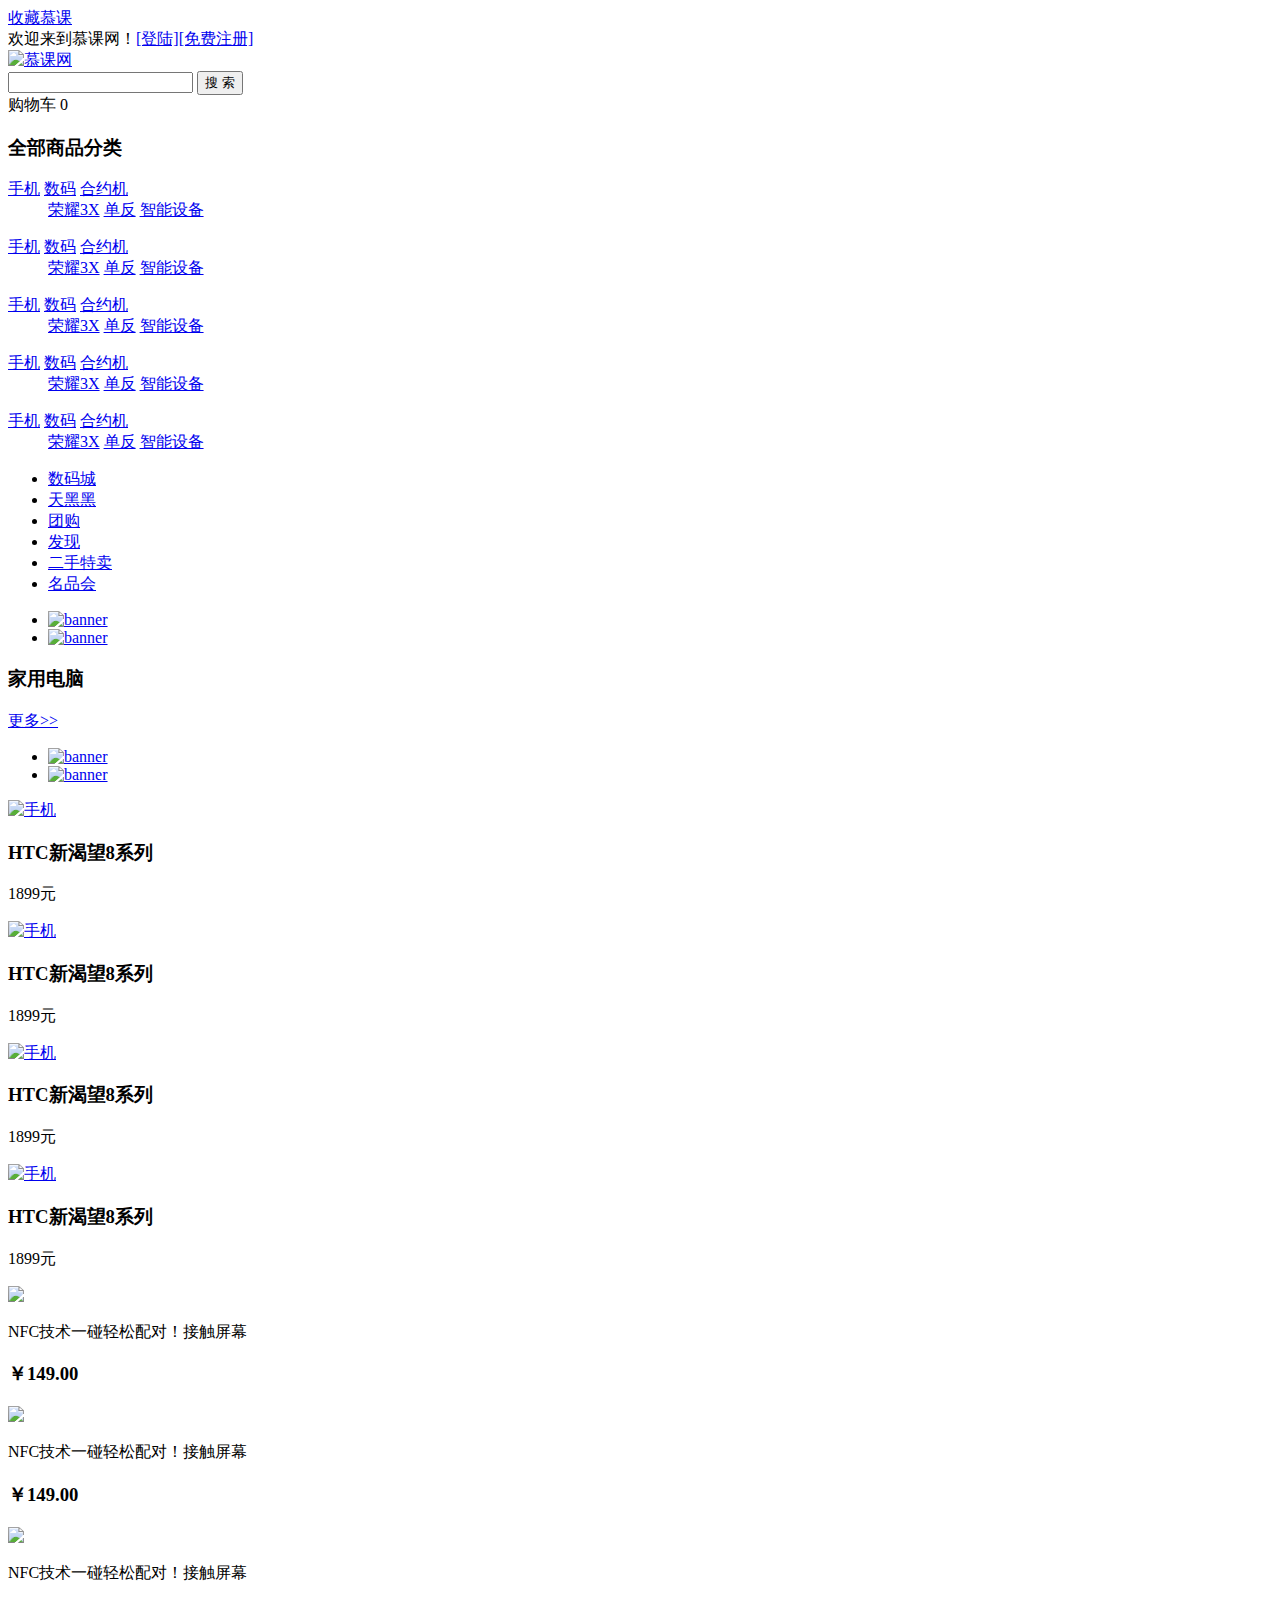
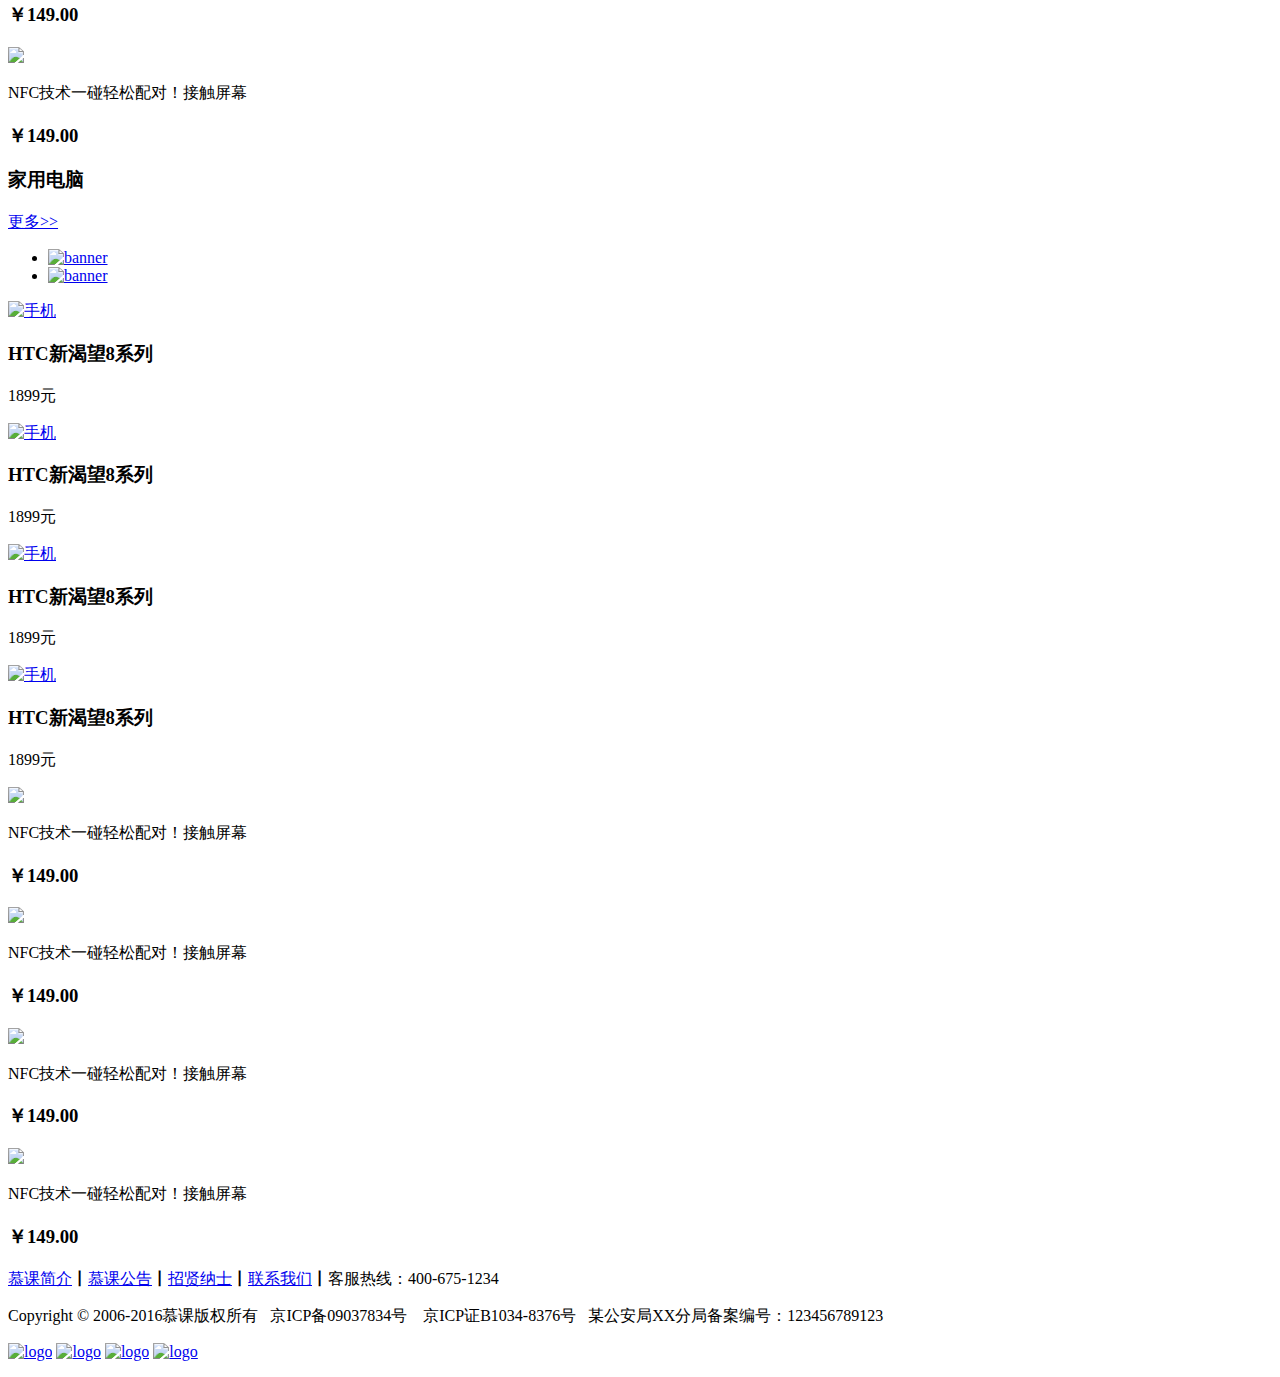
==== 1firstPage.html @ 362f98d9 "慕课网前端开发学习主页代码完工版" ====
<!doctype html>

<html>
<head>
<meta charset="utf-8">
<title>首页</title>
<link rel="stylesheet" type="text/css" href="/home/willyon/ds/style/reset.css" />
<link rel="stylesheet" type="text/css" href="/home/willyon/ds/style/main.css" />
</head>

<body>
<div class="headerBar">
  <div class="topBar">
    <div class="comWidth">
      <div class="leftArea">
        <a href="#" class="collection">收藏慕课</a>
        <!--<a href="#" class="collection">联系我们</a>-->
        <!--<a href="#" class="collection">设置首页</a>-->
      </div>
      <div class="rightArea">
        欢迎来到慕课网！<a href="#">[登陆]</a><a href="#">[免费注册]</a>
      </div>
    </div>
  </div>
  <div class="logoBar">
    <div class="comWidth">
      <div class="logo fl">
        <a href="#">
          <img src="/home/willyon/ds/images/logo1.png" alt="慕课网" />
        </a>
      </div>
      <div class="search_box fl">
        <input type="text" class="search_text fl" />
        <input type="button" value="搜 索" class="search_btn fr" />
      </div>
      <div class="shopCar fr">
        <span class="shopText fl">购物车</span>
        <span class="shopNum fl">0</span>
      </div>
    </div>
  </div>
  <div class="navBox">
    <div class="comWidth">
      <div class="shopClass fl">
        <h3>全部商品分类<i></i></h3>
        <div class="shopClass_show">
          <dl class="shopClass_item">
            <dt>
              <a href="#" class="b">手机</a>
              <a href="#" class="b">数码</a>
              <a href="#" class="b heborder">合约机</a>
            </dt>
            <dd>
              <a href="#">荣耀3X</a>
              <a href="#">单反</a>
              <a href="#">智能设备</a>
            </dd>
          </dl>
          <dl class="shopClass_item">
            <dt>
              <a href="#" class="b">手机</a>
              <a href="#" class="b">数码</a>
              <a href="#" class="b heborder">合约机</a>
            </dt>
            <dd>
              <a href="#">荣耀3X</a>
              <a href="#">单反</a>
              <a href="#">智能设备</a>
            </dd>
          </dl>
          <dl class="shopClass_item">
            <dt>
              <a href="#" class="b">手机</a>
              <a href="#" class="b">数码</a>
              <a href="#" class="b heborder">合约机</a>
            </dt>
            <dd>
              <a href="#">荣耀3X</a>
              <a href="#">单反</a>
              <a href="#">智能设备</a>
            </dd>
          </dl>
          <dl class="shopClass_item">
            <dt>
              <a href="#" class="b">手机</a>
              <a href="#" class="b">数码</a>
              <a href="#" class="b heborder">合约机</a>
            </dt>
            <dd>
              <a href="#">荣耀3X</a>
              <a href="#">单反</a>
              <a href="#">智能设备</a>
            </dd>
          </dl>
          <dl class="shopClass_item">
            <dt>
              <a href="#" class="b">手机</a>
              <a href="#" class="b">数码</a>
              <a href="#" class="b heborder">合约机</a>
            </dt>
            <dd>
              <a href="#">荣耀3X</a>
              <a href="#">单反</a>
              <a href="#">智能设备</a>
            </dd>
          </dl>
        </div>
      </div>
      <ul class="nav fl">
        <li><a href="#" class="active">数码城</a></li>
        <li><a href="#">天黑黑</a></li>
        <li><a href="#">团购</a></li>
        <li><a href="#">发现</a></li>
        <li><a href="#">二手特卖</a></li>
        <li><a href="#">名品会</a></li>
      </ul>
    </div>
  </div>
</div>
<div class="banner comWidth clearfix">
  <div class="banner_bar banner_big">
    <ul class="imgBox">
      <li><a href="#"><img src="/home/willyon/ds/images/maintu.png" alt="banner"></a></li>
      <li><a href="#"><img src="/home/willyon/ds/images/maintu.png" alt="banner"></a></li>
    </ul>
    <div class="imgNum">
      <a href="#" class="active"></a>
      <a href="#"></a>
      <a href="#"></a>
      <a href="#"></a>
    </div>
  </div>
</div>
<div class="shopTit comWidth">
  <span class="icon"></span><h3>家用电脑</h3>
  <a href="#" class="more">更多&gt;&gt;</a>
</div>
<div class="shopList comWidth clearfix">
 <div class="leftArea">
  <div class="banner_bar banner_sm">
    <ul class="imgBox">
      <li><a href="#"><img src="/home/willyon/ds/images/beauty2.png" alt="banner"></a></li>
      <li><a href="#"><img src="/home/willyon/ds/images/eat.png" alt="banner"></a></li>
    </ul>
    <div class="imgNum">
      <a href="#" class="active"></a>
      <a href="#"></a>
      <a href="#"></a>
      <a href="#"></a>
    </div>
  </div>

 </div>
 <div class="rightArea">
   <div class="shopList_top clearfix">
    <div class="shop_item">
      <div class="shop_img">
        <a href="#"><img src="/home/willyon/ds/images/phone3.png" alt="手机"/></a>
      </div>
      <h3>HTC新渴望8系列</h3>
      <p>1899元</p>
    </div>
    <div class="shop_item">
      <div class="shop_img">
        <a href="#"><img src="/home/willyon/ds/images/phone3.png" alt="手机"/></a>
      </div>
      <h3>HTC新渴望8系列</h3>
      <p>1899元</p>
    </div>
    <div class="shop_item">
      <div class="shop_img">
        <a href="#"><img src="/home/willyon/ds/images/phone3.png" alt="手机"/></a>
      </div>
      <h3>HTC新渴望8系列</h3>
      <p>1899元</p>
    </div>
    <div class="shop_item">
      <div class="shop_img">
        <a href="#"><img src="/home/willyon/ds/images/phone3.png" alt="手机"/></a>
      </div>
      <h3>HTC新渴望8系列</h3>
      <p>1899元</p>
    </div>
   </div>
   <div class="shopList_sm clearfix">
    <div class="shopItem_sm">
      <div class="shopItem_smImg">
        <a href="#"><img src="/home/willyon/ds/images/phone3.png" /></a>
      </div>
      <div class="shopItem_text">
        <p>NFC技术一碰轻松配对！接触屏幕</p>
        <h3>￥149.00</h3>
      </div>
    </div>
    <div class="shopItem_sm">
      <div class="shopItem_smImg">
        <a href="#"><img src="/home/willyon/ds/images/phone3.png" /></a>
      </div>
      <div class="shopItem_text">
        <p>NFC技术一碰轻松配对！接触屏幕</p>
        <h3>￥149.00</h3>
      </div>
    </div>
    <div class="shopItem_sm">
      <div class="shopItem_smImg">
        <a href="#"><img src="/home/willyon/ds/images/phone3.png" /></a>
      </div>
      <div class="shopItem_text">
        <p>NFC技术一碰轻松配对！接触屏幕</p>
        <h3>￥149.00</h3>
      </div>
    </div>
    <div class="shopItem_sm">
      <div class="shopItem_smImg">
        <a href="#"><img src="/home/willyon/ds/images/phone3.png" /></a>
      </div>
      <div class="shopItem_text">
        <p>NFC技术一碰轻松配对！接触屏幕</p>
        <h3>￥149.00</h3>
      </div>
    </div>
   </div>
 </div>
</div>
<div class="shopTit comWidth">
  <span class="icon"></span><h3>家用电脑</h3>
  <a href="#" class="more">更多&gt;&gt;</a>
</div>
<div class="shopList comWidth clearfix">
 <div class="leftArea">
  <div class="banner_bar banner_sm">
    <ul class="imgBox">
      <li><a href="#"><img src="/home/willyon/ds/images/eat.png" alt="banner"></a></li>
      <li><a href="#"><img src="/home/willyon/ds/images/beauty2.png" alt="banner"></a></li>
    </ul>
    <div class="imgNum">
      <a href="#" class="active"></a>
      <a href="#"></a>
      <a href="#"></a>
      <a href="#"></a>
    </div>
  </div>

 </div>
 <div class="rightArea">
   <div class="shopList_top clearfix">
    <div class="shop_item">
      <div class="shop_img">
        <a href="#"><img src="/home/willyon/ds/images/phone3.png" alt="手机"/></a>
      </div>
      <h3>HTC新渴望8系列</h3>
      <p>1899元</p>
    </div>
    <div class="shop_item">
      <div class="shop_img">
        <a href="#"><img src="/home/willyon/ds/images/phone3.png" alt="手机"/></a>
      </div>
      <h3>HTC新渴望8系列</h3>
      <p>1899元</p>
    </div>
    <div class="shop_item">
      <div class="shop_img">
        <a href="#"><img src="/home/willyon/ds/images/phone3.png" alt="手机"/></a>
      </div>
      <h3>HTC新渴望8系列</h3>
      <p>1899元</p>
    </div>
    <div class="shop_item">
      <div class="shop_img">
        <a href="#"><img src="/home/willyon/ds/images/phone3.png" alt="手机"/></a>
      </div>
      <h3>HTC新渴望8系列</h3>
      <p>1899元</p>
    </div>
   </div>
   <div class="shopList_sm clearfix">
    <div class="shopItem_sm">
      <div class="shopItem_smImg">
        <a href="#"><img src="/home/willyon/ds/images/phone3.png" /></a>
      </div>
      <div class="shopItem_text">
        <p>NFC技术一碰轻松配对！接触屏幕</p>
        <h3>￥149.00</h3>
      </div>
    </div>
    <div class="shopItem_sm">
      <div class="shopItem_smImg">
        <a href="#"><img src="/home/willyon/ds/images/phone3.png" /></a>
      </div>
      <div class="shopItem_text">
        <p>NFC技术一碰轻松配对！接触屏幕</p>
        <h3>￥149.00</h3>
      </div>
    </div>
    <div class="shopItem_sm">
      <div class="shopItem_smImg">
        <a href="#"><img src="/home/willyon/ds/images/phone3.png" /></a>
      </div>
      <div class="shopItem_text">
        <p>NFC技术一碰轻松配对！接触屏幕</p>
        <h3>￥149.00</h3>
      </div>
    </div>
    <div class="shopItem_sm">
      <div class="shopItem_smImg">
        <a href="#"><img src="/home/willyon/ds/images/phone3.png" /></a>
      </div>
      <div class="shopItem_text">
        <p>NFC技术一碰轻松配对！接触屏幕</p>
        <h3>￥149.00</h3>
      </div>
    </div>
   </div>
 </div>
</div>
<div class="footer">
  <p><a href="#">慕课简介</a><strong>丨</strong><a href="#">慕课公告</a><strong>丨</strong><a href="#">招贤纳士</a><strong>丨</strong><a href="#">联系我们</a><strong>丨</strong>客服热线：400-675-1234</p>
  <p>Copyright &#169 2006-2016慕课版权所有&nbsp;&nbsp;&nbsp;京ICP备09037834号&nbsp;&nbsp;&nbsp; 京ICP证B1034-8376号&nbsp;&nbsp;&nbsp;某公安局XX分局备案编号：123456789123</p>
  <p class="web">
    <a href="#"><img src="/home/willyon/ds/images/footerLogo1.png" alt="logo"/></a>
    <a href="#"><img src="/home/willyon/ds/images/footerLogo1.png" alt="logo"/></a>
    <a href="#"><img src="/home/willyon/ds/images/footerLogo1.png" alt="logo"/></a>
    <a href="#"><img src="/home/willyon/ds/images/footerLogo1.png" alt="logo"/></a>
  </p>
</div>
</body>
</html>
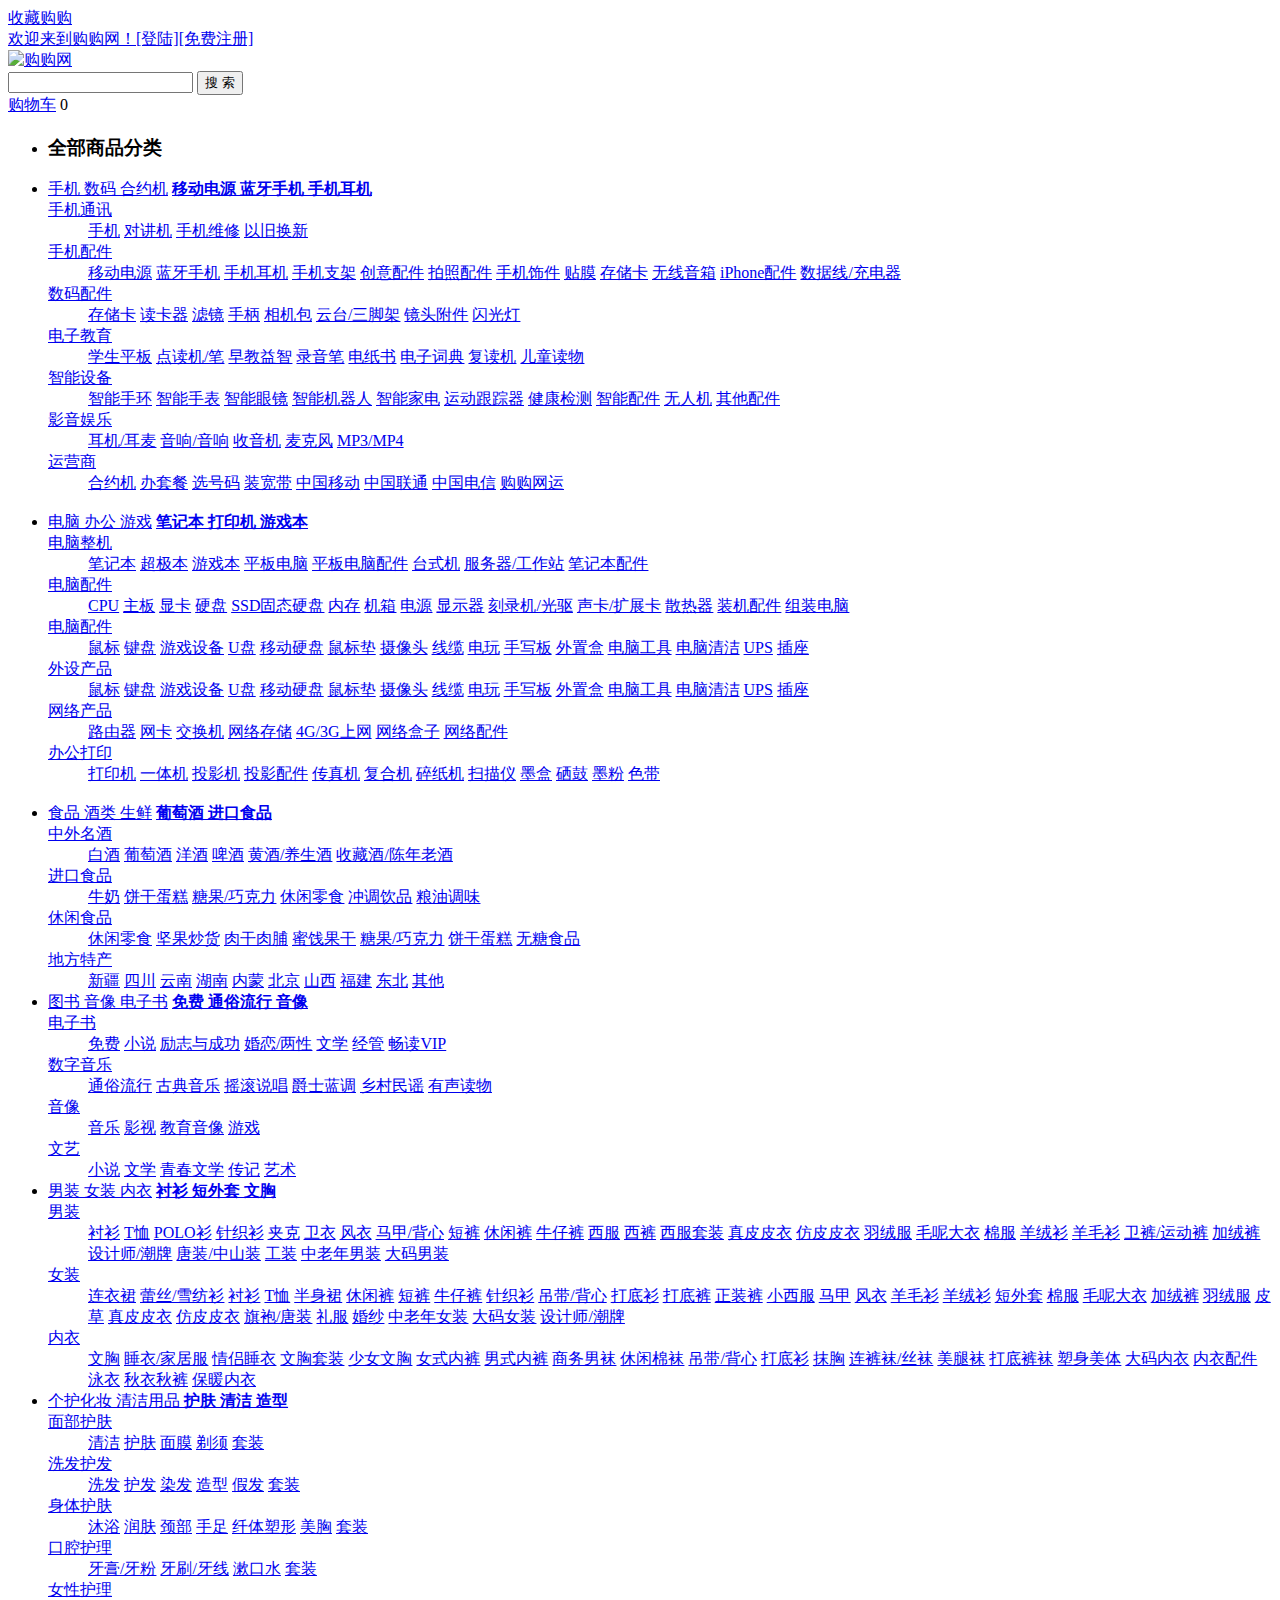
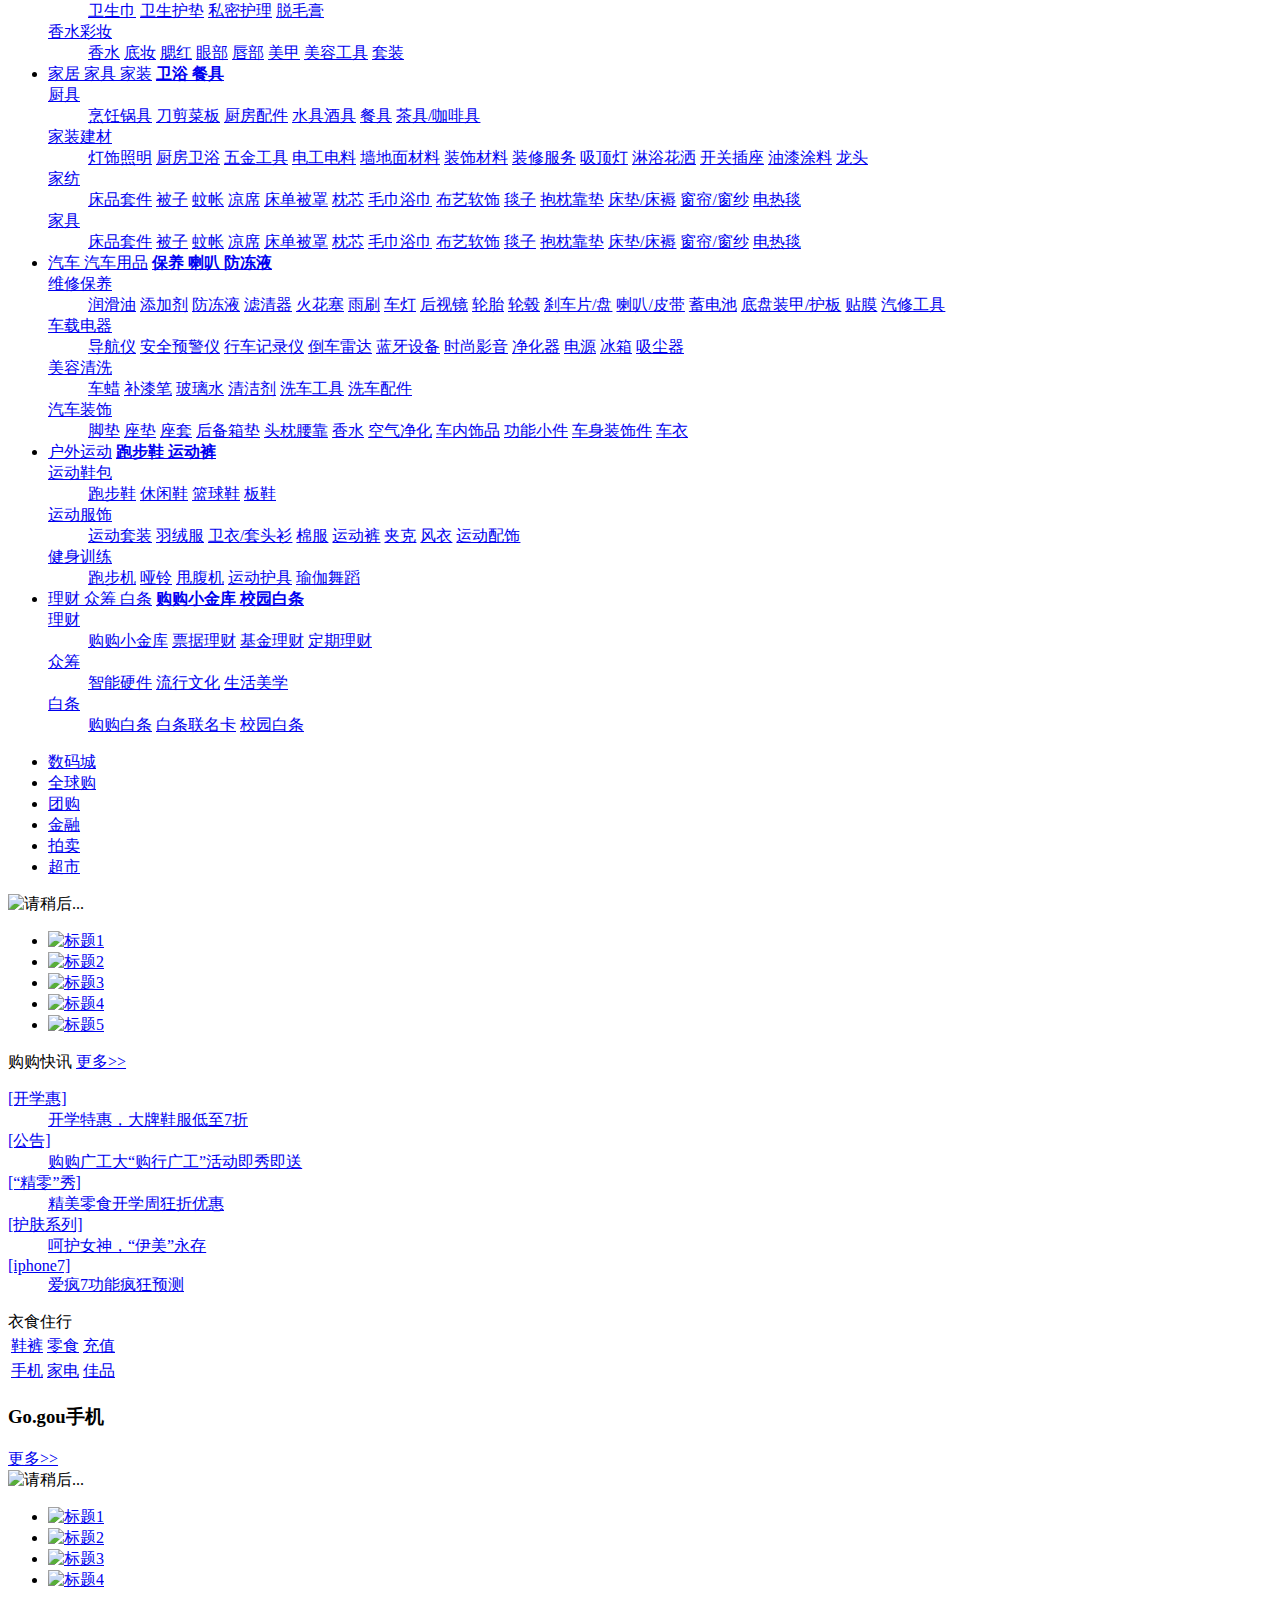
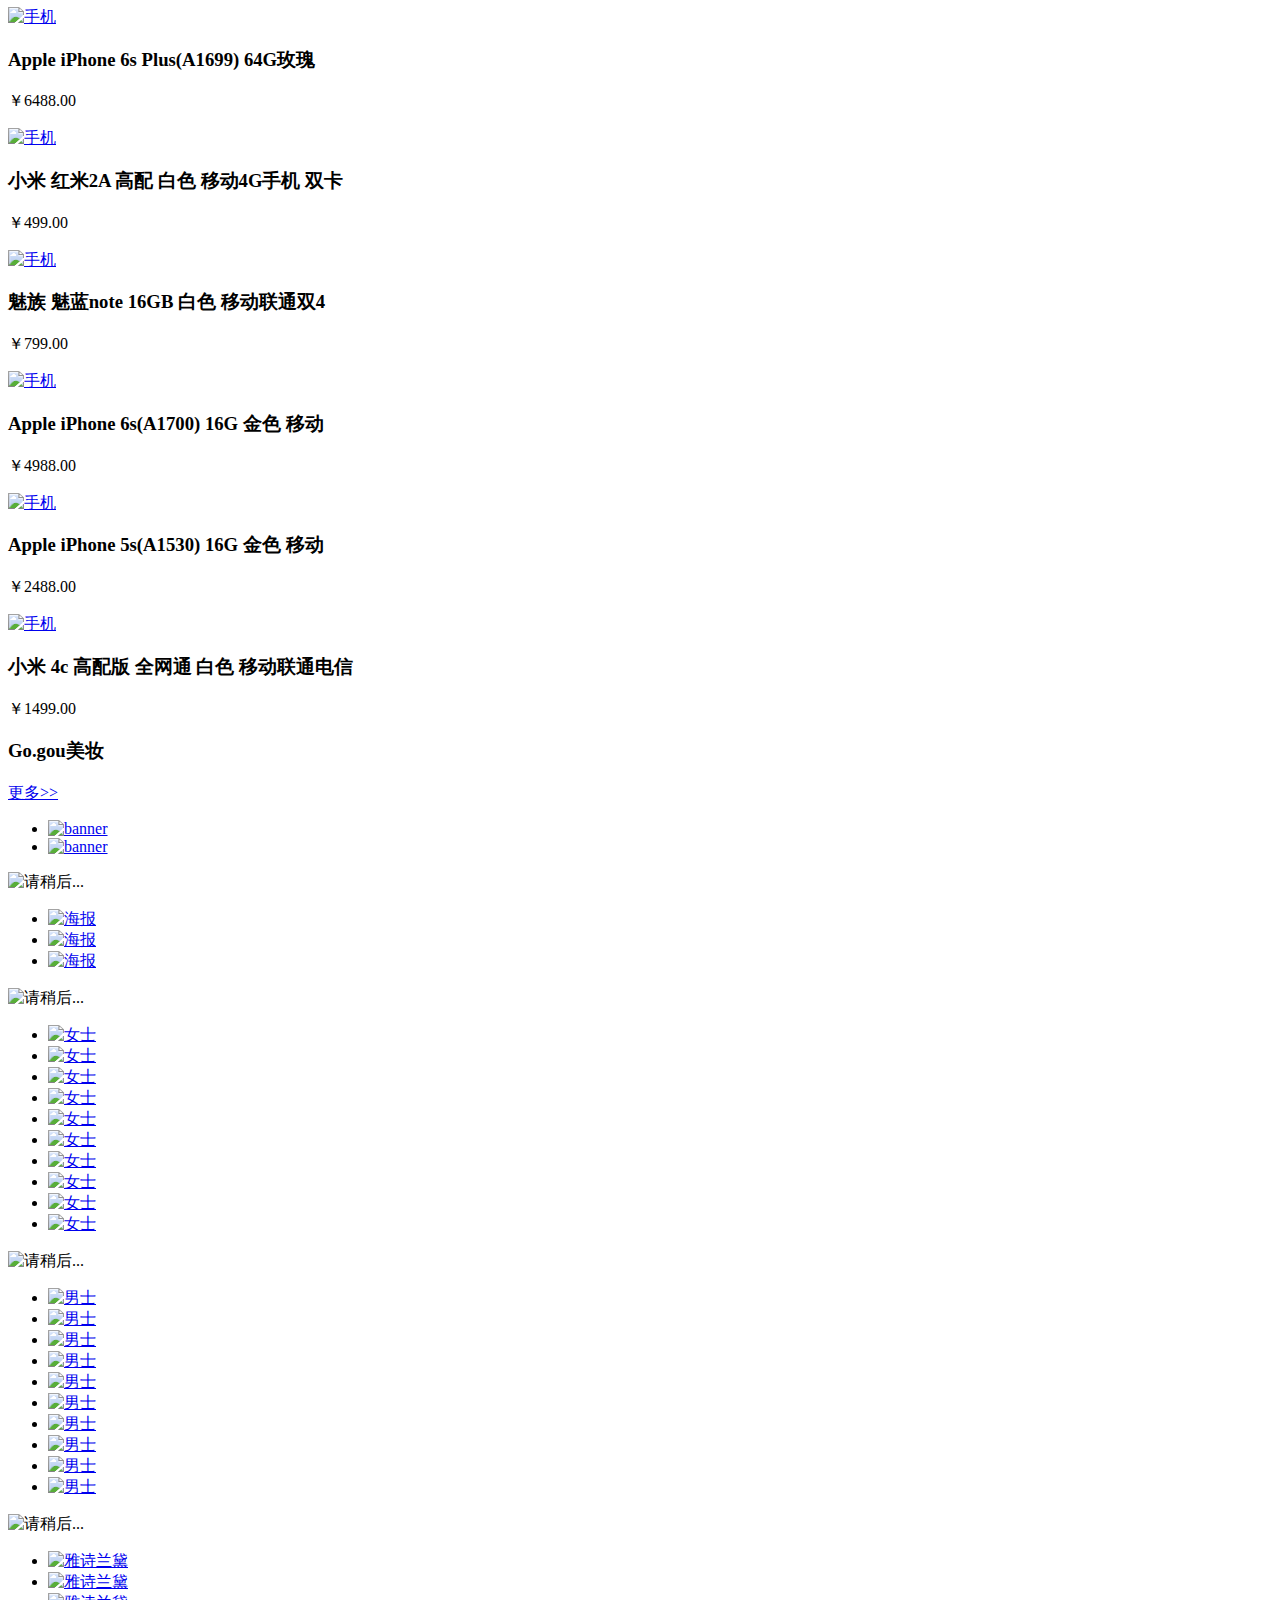
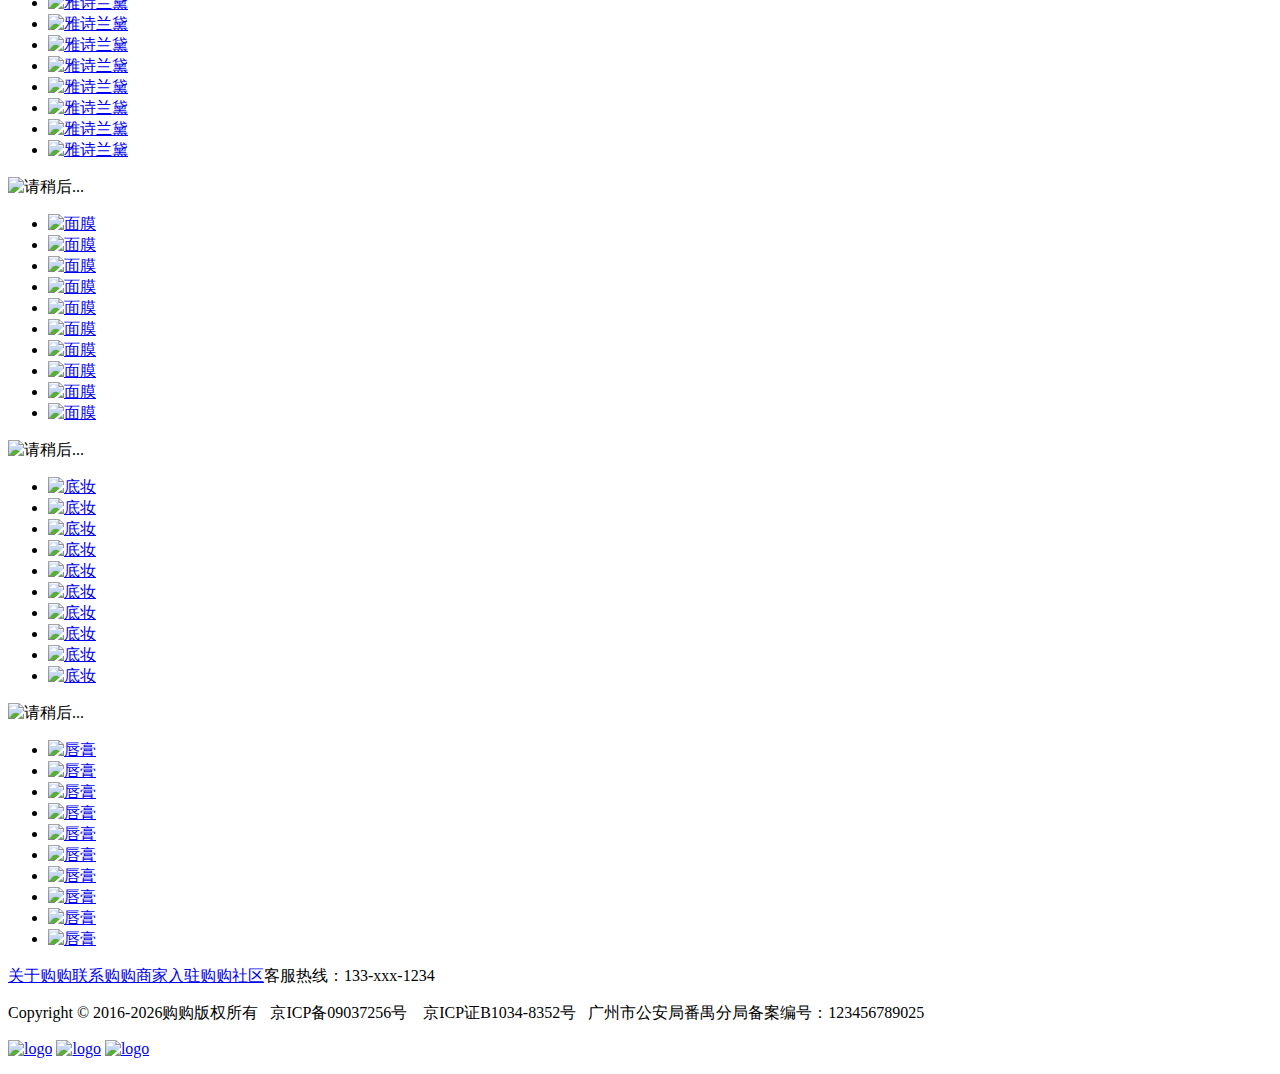
==== commit e8c7753c: "2016/02/22版" ====
--- a/1firstPage.html
+++ b/1firstPage.html
@@ -1,328 +1,954 @@
 <!doctype html>
-
 <html>
 <head>
+<!--[if IE 6]>
+<script type="text/javascript" src="/home/willyon/ds/js/DD_belatedPNG_0.0.8a-min.js"></script>
+<script type="text/javascript" src="/home/willyon/ds/js/ie6Fixpng.js"></script>
+<![endif]-->
+<base target="_blank" />
 <meta charset="utf-8">
 <title>首页</title>
 <link rel="stylesheet" type="text/css" href="/home/willyon/ds/style/reset.css" />
 <link rel="stylesheet" type="text/css" href="/home/willyon/ds/style/main.css" />
+<script src="/home/willyon/ds/js/function.js"></script>
+<script src="/home/willyon/ds/js/myFocusJs/myfocus-2.0.1.min.js"></script>
+<script >
+myFocus.set({
+ id:"picBox",
+ pattern:"mF_quwan",
+ time:2,
+ trigger:"mouseover",
+ txtHeight:"default"
+});
+myFocus.set({
+ id:"phoneBox",
+ pattern:"mF_slide3D",
+ time:2,
+ trigger:"mouseover",
+ txtHeight:"default"
+});
+myFocus.set({
+ id:"makeupBox1",
+ pattern:"mF_shutters",
+});
+myFocus.set({
+ id:"makeupBox2",
+ pattern:"mF_shutters",
+});
+myFocus.set({
+ id:"makeupBox3",
+ pattern:"mF_shutters",
+});
+myFocus.set({
+ id:"makeupBox4",
+ pattern:"mF_shutters",
+});
+myFocus.set({
+ id:"makeupBox5",
+ pattern:"mF_shutters",
+});
+myFocus.set({
+ id:"makeupBox6",
+ pattern:"mF_shutters",
+});
+myFocus.set({
+ id:"beautyBox",
+ pattern:"mF_taobao2010",
+ time:3,
+ trigger:"mouseover",
+ txtHeight:"default",
+ direction:"top",<!--运动方向 是mF_taobao2010私有属性-->
+ easing:"easeOut" <!--运动形式为快出慢入 是mF_taobao2010私有属性-->
+});
+</script>
 </head>
-
 <body>
 <div class="headerBar">
   <div class="topBar">
     <div class="comWidth">
-      <div class="leftArea">
-        <a href="#" class="collection">收藏慕课</a>
+      <div class="fl topBar_fontsize">
+        <a href="javascript:void(0);" onclick="AddFavorite('http://www.baidu.com','购购网')" class="collection">收藏购购</a>
+        <!--<a href="#" class="headPage">设置首页</a>-->
         <!--<a href="#" class="collection">联系我们</a>-->
-        <!--<a href="#" class="collection">设置首页</a>-->
-      </div>
-      <div class="rightArea">
-        欢迎来到慕课网！<a href="#">[登陆]</a><a href="#">[免费注册]</a>
+      </div>
+      <div class="fr topBar_fontsize">
+        <a href="/home/willyon/ds/1firstPage.html" class="refresh">欢迎来到购购网！</a><a href="/home/willyon/ds/6loginPage.html">[登陆]</a><a href="/home/willyon/ds/7regPage.html">[免费注册]</a>
       </div>
     </div>
   </div>
   <div class="logoBar">
     <div class="comWidth">
       <div class="logo fl">
-        <a href="#">
-          <img src="/home/willyon/ds/images/logo1.png" alt="慕课网" />
+        <a href="/home/willyon/ds/1firstPage.html">
+          <img src="/home/willyon/ds/images/gogoulogo.png" alt="购购网" />
         </a>
       </div>
       <div class="search_box fl">
         <input type="text" class="search_text fl" />
-        <input type="button" value="搜 索" class="search_btn fr" />
+        <input type="submit" value="搜 索" class="search_btn fr" />
       </div>
       <div class="shopCar fr">
-        <span class="shopText fl">购物车</span>
+        <span class="shopText fl"><a href="/home/willyon/ds/5shopCarPage.html" class="shopText_hover">购物车</a></span>
         <span class="shopNum fl">0</span>
       </div>
     </div>
   </div>
   <div class="navBox">
     <div class="comWidth">
-      <div class="shopClass fl">
-        <h3>全部商品分类<i></i></h3>
+      <ul class="shopClass fl">
+        <li class="shopClasshead"><h3>全部商品分类</h3></li>
         <div class="shopClass_show">
-          <dl class="shopClass_item">
-            <dt>
-              <a href="#" class="b">手机</a>
-              <a href="#" class="b">数码</a>
-              <a href="#" class="b heborder">合约机</a>
-            </dt>
-            <dd>
-              <a href="#">荣耀3X</a>
-              <a href="#">单反</a>
-              <a href="#">智能设备</a>
-            </dd>
-          </dl>
-          <dl class="shopClass_item">
-            <dt>
-              <a href="#" class="b">手机</a>
-              <a href="#" class="b">数码</a>
-              <a href="#" class="b heborder">合约机</a>
-            </dt>
-            <dd>
-              <a href="#">荣耀3X</a>
-              <a href="#">单反</a>
-              <a href="#">智能设备</a>
-            </dd>
-          </dl>
-          <dl class="shopClass_item">
-            <dt>
-              <a href="#" class="b">手机</a>
-              <a href="#" class="b">数码</a>
-              <a href="#" class="b heborder">合约机</a>
-            </dt>
-            <dd>
-              <a href="#">荣耀3X</a>
-              <a href="#">单反</a>
-              <a href="#">智能设备</a>
-            </dd>
-          </dl>
-          <dl class="shopClass_item">
-            <dt>
-              <a href="#" class="b">手机</a>
-              <a href="#" class="b">数码</a>
-              <a href="#" class="b heborder">合约机</a>
-            </dt>
-            <dd>
-              <a href="#">荣耀3X</a>
-              <a href="#">单反</a>
-              <a href="#">智能设备</a>
-            </dd>
-          </dl>
-          <dl class="shopClass_item">
-            <dt>
-              <a href="#" class="b">手机</a>
-              <a href="#" class="b">数码</a>
-              <a href="#" class="b heborder">合约机</a>
-            </dt>
-            <dd>
-              <a href="#">荣耀3X</a>
-              <a href="#">单反</a>
-              <a href="#">智能设备</a>
-            </dd>
-          </dl>
-        </div>
-      </div>
-      <ul class="nav fl">
-        <li><a href="#" class="active">数码城</a></li>
-        <li><a href="#">天黑黑</a></li>
-        <li><a href="#">团购</a></li>
-        <li><a href="#">发现</a></li>
-        <li><a href="#">二手特卖</a></li>
-        <li><a href="#">名品会</a></li>
+          <li class="shopClass_item linav">
+          <a href="#" class="ah">手机 数码 合约机</a><span class=""></span>
+          <b class=""><a href="#" class="">移动电源 蓝牙手机 手机耳机</a></b>
+          <div class="subnav">
+            <div class="fl">
+              <dl class="clearfix">
+                <dt class="subdt fl">
+                <a href="#" class="">手机通讯</a>
+                </dt>
+                <dd class="subdd fl">
+                <a href="#" class="">手机</a>
+                <a href="#" class="">对讲机</a>
+                <a href="#" class="">手机维修</a>
+                <a href="#" class="">以旧换新</a>
+                </dd>
+              </dl>
+              <dl class="clearfix">
+                <dt class="subdt fl">
+                <a href="#" class="">手机配件</a>
+                </dt>
+                <dd class="subdd fl">
+                <a href="#" class="">移动电源</a>
+                <a href="#" class="">蓝牙手机</a>
+                <a href="#" class="">手机耳机</a>
+                <a href="#" class="">手机支架</a>
+                <a href="#" class="">创意配件</a>
+                <a href="#" class="">拍照配件</a>
+                <a href="#" class="">手机饰件</a>
+                <a href="#" class="">贴膜</a>
+                <a href="#" class="">存储卡</a>
+                <a href="#" class="">无线音箱</a>
+                <a href="#" class="">iPhone配件</a>
+                <a href="#" class="">数据线/充电器</a>
+                </dd>
+              </dl>
+              <dl class="clearfix">
+                <dt class="subdt fl">
+                <a href="#" class="">数码配件</a>
+                </dt>
+                <dd class="subdd fl">
+                <a href="#" class="">存储卡</a>
+                <a href="#" class="">读卡器</a>
+                <a href="#" class="">滤镜</a>
+                <a href="#" class="">手柄</a>
+                <a href="#" class="">相机包</a>
+                <a href="#" class="">云台/三脚架</a>
+                <a href="#" class="">镜头附件</a>
+                <a href="#" class="">闪光灯</a>
+                </dd>
+              </dl>
+              <dl class="clearfix">
+                <dt class="subdt fl">
+                <a href="#" class="">电子教育</a>
+                </dt>
+                <dd class="subdd fl">
+                <a href="#" class="">学生平板</a>
+                <a href="#" class="">点读机/笔</a>
+                <a href="#" class="">早教益智</a>
+                <a href="#" class="">录音笔</a>
+                <a href="#" class="">电纸书</a>
+                <a href="#" class="">电子词典</a>
+                <a href="#" class="">复读机</a>
+                <a href="#" class="">儿童读物</a>
+                </dd>
+              </dl>
+              <dl class="clearfix">
+                <dt class="subdt fl">
+                <a href="#" class="">智能设备</a>
+                </dt>
+                <dd class="subdd fl">
+                <a href="#" class="">智能手环</a>
+                <a href="#" class="">智能手表</a>
+                <a href="#" class="">智能眼镜</a>
+                <a href="#" class="">智能机器人</a>
+                <a href="#" class="">智能家电</a>
+                <a href="#" class="">运动跟踪器</a>
+                <a href="#" class="">健康检测</a>
+                <a href="#" class="">智能配件</a>
+                <a href="#" class="">无人机</a>
+                <a href="#" class="">其他配件</a>
+                </dd>
+              </dl>
+              <dl class="clearfix">
+                <dt class="subdt fl">
+                <a href="#" class="">影音娱乐</a>
+                </dt>
+                <dd class="subdd fl">
+                <a href="#" class="">耳机/耳麦</a>
+                <a href="#" class="">音响/音响</a>
+                <a href="#" class="">收音机</a>
+                <a href="#" class="">麦克风</a>
+                <a href="#" class="">MP3/MP4</a>
+                </dd>
+              </dl>
+              <dl class="clearfix">
+                <dt class="subdt fl">
+                <a href="#" class="">运营商</a>
+                </dt>
+                <dd class="subdd fl">
+                <a href="#" class="">合约机</a>
+                <a href="#" class="">办套餐</a>
+                <a href="#" class="">选号码</a>
+                <a href="#" class="">装宽带</a>
+                <a href="#" class="">中国移动</a>
+                <a href="#" class="">中国联通</a>
+                <a href="#" class="">中国电信</a>
+                <a href="#" class="">购购网运</a>
+                </dd>
+              </dl>
+            </div>
+            <div class="fr">
+              <a href="#" class=""><img src="/home/willyon/ds/images/guang.png" alt=""/></a>
+              <img src="/home/willyon/ds/images/transparent/mmm.png" class="rightPic" alt=""/>
+            </div>
+          </div>
+          </li>
+          <li class="shopClass_item linav">
+          <a href="#" class="ah">电脑 办公 游戏</a><span class=""></span>
+          <b class=""><a href="#" class="">笔记本 打印机 游戏本</a></b>
+          <div class="subnav">
+            <div class="fl">
+              <dl class="clearfix">
+                <dt class="subdt fl">
+                <a href="#">电脑整机</a>
+                </dt>
+                <dd class="subdd fl">
+                <a href="#">笔记本</a> <a href="#">超极本</a> <a href="#">游戏本</a> <a href="#">平板电脑</a>
+                <a href="#">平板电脑配件</a> <a href="#">台式机</a> <a href="#">服务器/工作站</a> <a href="#">笔记本配件</a>
+                </dd>
+              </dl>
+              <dl class="clearfix">
+                <dt class="subdt fl">
+                <a href="#">电脑配件</a>
+                </dt>
+                <dd class="subdd fl">
+                <a href="#">CPU</a> <a href="#">主板</a> <a href="#">显卡</a> <a href="#">硬盘</a> <a href="#">
+                  SSD固态硬盘</a> <a href="#">内存</a> <a href="#">机箱</a> <a href="#">电源</a> <a href="#">显示器</a>
+                <a href="#">刻录机/光驱</a> <a href="#">声卡/扩展卡</a> <a href="#">散热器</a> <a href="#">装机配件</a>
+                <a href="#">组装电脑</a>
+                </dd>
+              </dl>
+              <dl class="clearfix">
+                <dt class="subdt fl">
+                <a href="#">电脑配件</a>         
+                </dt>
+                <dd class="subdd fl">
+                <a href="#">鼠标</a> <a href="#">键盘</a> <a href="#">游戏设备</a> <a href="#">U盘</a> <a
+                  href="#">移动硬盘</a> <a href="#">鼠标垫</a> <a href="#">摄像头</a> <a href="#">线缆</a>
+                <a href="#">电玩</a> <a href="#">手写板</a> <a href="#">外置盒</a> <a href="#">电脑工具</a>
+                <a href="#">电脑清洁</a> <a href="#">UPS</a> <a href="#">插座</a>
+                </dd>
+              </dl>
+              <dl class="clearfix">
+                <dt class="subdt fl">
+                <a href="#">外设产品</a>             
+                </dt>
+                <dd class="subdd fl">
+                <a href="#">鼠标</a> <a href="#">键盘</a> <a href="#">游戏设备</a> <a href="#">U盘</a> <a
+                  href="#">移动硬盘</a> <a href="#">鼠标垫</a> <a href="#">摄像头</a> <a href="#">线缆</a>
+                <a href="#">电玩</a> <a href="#">手写板</a> <a href="#">外置盒</a> <a href="#">电脑工具</a>
+                <a href="#">电脑清洁</a> <a href="#">UPS</a> <a href="#">插座</a>
+                </dd>
+              </dl>
+              <dl class="clearfix">
+                <dt class="subdt fl">
+                <a href="#">网络产品</a>
+                </dt>
+                <dd class="subdd fl">
+                <a href="#">路由器</a> <a href="#">网卡</a> <a href="#">交换机</a> <a href="#">网络存储</a>
+                <a href="#">4G/3G上网</a> <a href="#">网络盒子</a> <a href="#">网络配件</a>
+                </dd>
+              </dl>
+              <dl class="clearfix">
+                <dt class="subdt fl">
+                <a href="#">办公打印</a>
+                </dt>
+                <dd class="subdd fl">
+                <a href="#">打印机</a> <a href="#">一体机</a> <a href="#">投影机</a> <a href="#">投影配件</a>
+                <a href="#">传真机</a> <a href="#">复合机</a> <a href="#">碎纸机</a> <a href="#">扫描仪</a>
+                <a href="#">墨盒</a> <a href="#">硒鼓</a> <a href="#">墨粉</a> <a href="#">色带</a>
+                </dd>
+              </dl>
+            </div>
+            <div class="fr">
+              <a href="#" class=""><img src="/home/willyon/ds/images/guang.png" alt=""/></a>
+              <img src="/home/willyon/ds/images/transparent/ddm.png" class="rightPic" alt=""/>
+            </div>
+          </div>
+          </li>
+          <li class="shopClass_item linav">
+          <a href="#" class="ah">食品 酒类 生鲜</a>
+          <span class=""></span><b class=""><a href="#" class="">葡萄酒 进口食品</a></b>
+          <div class="subnav">
+            <div class="fl">
+              <dl class="clearfix">
+                <dt class="subdt fl">
+                <a href="#">中外名酒</a>
+                </dt>
+                <dd class="subdd fl">
+                <a href="#">白酒</a> <a href="#">葡萄酒</a> <a href="#">洋酒</a> <a href="#">啤酒</a> <a href="#">
+                  黄酒/养生酒</a> <a href="#">收藏酒/陈年老酒</a>
+                </dd>
+              </dl>
+              <dl class="clearfix">
+                <dt class="subdt fl">
+                <a href="#">进口食品</a>
+                </dt>
+                <dd class="subdd fl">
+                <a href="#">牛奶</a> <a href="#">饼干蛋糕</a> <a href="#">糖果/巧克力</a> <a href="#">休闲零食</a>
+                <a href="#">冲调饮品</a> <a href="#">粮油调味</a>
+                </dd>
+              </dl>
+              <dl class="clearfix">
+                <dt class="subdt fl">
+                <a href="#">休闲食品</a>
+                </dt>
+                <dd class="subdd fl">
+                <a href="#">休闲零食</a> <a href="#">坚果炒货</a> <a href="#">肉干肉脯</a> <a href="#">蜜饯果干</a>
+                <a href="#">糖果/巧克力</a> <a href="#">饼干蛋糕</a> <a href="#">无糖食品</a>
+                </dd>
+              </dl>
+              <dl class="clearfix">
+                <dt class="subdt fl">
+                <a href="#">地方特产</a>
+                </dt>
+                <dd class="subdd fl">
+                <a href="#">新疆</a> <a href="#">四川</a> <a href="#">云南</a> <a href="#">湖南</a> <a href="#">
+                  内蒙</a> <a href="#">北京</a> <a href="#">山西</a> <a href="#">福建</a> <a href="#">东北</a>
+                <a href="#">其他</a>
+                </dd>
+              </dl>
+            </div>
+            <div class="fr">
+            </div>
+          </div>
+          </li>
+          <li class="shopClass_item linav">
+          <a href="#" class="ah">图书 音像 电子书</a>
+          <span class=""></span><b class=""><a href="#" class="">免费 通俗流行 音像</a></b>
+          <div class="subnav">
+            <div class="fl">
+              <dl class="clearfix">
+                <dt class="subdt fl">
+<a href="#">电子书</a>
+                </dt>
+                <dd class="subdd fl">
+                            <a href="#">免费</a> <a href="#">小说</a> <a href="#">励志与成功</a> <a href="#">婚恋/两性</a>
+                            <a href="#">文学</a> <a href="#">经管</a> <a href="#">畅读VIP</a>
+                </dd>
+              </dl>
+              <dl class="clearfix">
+                <dt class="subdt fl">
+<a href="#">数字音乐</a>
+                </dt>
+                <dd class="subdd fl">
+                            <a href="#">通俗流行</a> <a href="#">古典音乐</a> <a href="#">摇滚说唱</a> <a href="#">爵士蓝调</a>
+                            <a href="#">乡村民谣</a> <a href="#">有声读物</a>
+                </dd>
+              </dl>
+              <dl class="clearfix">
+                <dt class="subdt fl">
+<a href="#">音像</a>
+                </dt>
+                <dd class="subdd fl">
+                            <a href="#">音乐</a> <a href="#">影视</a> <a href="#">教育音像</a> <a href="#">游戏</a>
+                </dd>
+              </dl>
+              <dl class="clearfix">
+                <dt class="subdt fl">
+<a href="#">文艺</a>
+                </dt>
+                <dd class="subdd fl">
+                            <a href="#">小说</a> <a href="#">文学</a> <a href="#">青春文学</a> <a href="#">传记</a> <a
+                                href="#">艺术</a>
+                </dd>
+              </dl>
+            </div>
+            <div class="fr">
+            </div>
+          </div>
+          </li>
+          <li class="shopClass_item linav">
+          <a href="#" class="ah">男装 女装 内衣</a>
+          <span class=""></span><b class=""><a href="#" class="">衬衫 短外套 文胸</a></b>
+          <div class="subnav">
+            <div class="fl">
+              <dl class="clearfix">
+                <dt class="subdt fl">
+<a href="#">男装</a>
+                </dt>
+                <dd class="subdd fl">
+<a href="#">衬衫</a> <a href="#">T恤</a> <a href="#">POLO衫</a> <a href="#">针织衫</a>
+                            <a href="#">夹克</a> <a href="#">卫衣</a> <a href="#">风衣</a> <a href="#">马甲/背心</a> <a
+                                href="#">短裤</a> <a href="#">休闲裤</a> <a href="#">牛仔裤</a> <a href="#">西服</a> <a href="#">
+                                    西裤</a> <a href="#">西服套装</a> <a href="#">真皮皮衣</a> <a href="#">仿皮皮衣</a> <a href="#">羽绒服</a>
+                            <a href="#">毛呢大衣</a> <a href="#">棉服</a> <a href="#">羊绒衫</a> <a href="#">羊毛衫</a>
+                            <a href="#">卫裤/运动裤</a> <a href="#">加绒裤</a> <a href="#">设计师/潮牌</a> <a href="#">唐装/中山装</a>
+                            <a href="#">工装</a> <a href="#">中老年男装</a> <a href="#">大码男装</a>
+                </dd>
+              </dl>
+              <dl class="clearfix">
+                <dt class="subdt fl">
+<a href="#">女装</a>
+                </dt>
+                <dd class="subdd fl">
+                            <a href="#">连衣裙</a> <a href="#">蕾丝/雪纺衫</a> <a href="#">衬衫</a> <a href="#">T恤</a>
+                            <a href="#">半身裙</a> <a href="#">休闲裤</a> <a href="#">短裤</a> <a href="#">牛仔裤</a> <a
+                                href="#">针织衫</a> <a href="#">吊带/背心</a> <a href="#">打底衫</a> <a href="#">打底裤</a>
+                            <a href="#">正装裤</a> <a href="#">小西服</a> <a href="#">马甲</a> <a href="#">风衣</a> <a
+                                href="#">羊毛衫</a> <a href="#">羊绒衫</a> <a href="#">短外套</a> <a href="#">棉服</a>
+                            <a href="#">毛呢大衣</a> <a href="#">加绒裤</a> <a href="#">羽绒服</a> <a href="#">皮草</a>
+                            <a href="#">真皮皮衣</a> <a href="#">仿皮皮衣</a> <a href="#">旗袍/唐装</a> <a href="#">礼服</a>
+                            <a href="#">婚纱</a> <a href="#">中老年女装</a> <a href="#">大码女装</a> <a href="#">设计师/潮牌</a>
+                </dd>
+              </dl>
+              <dl class="clearfix">
+                <dt class="subdt fl">
+<a href="#">内衣</a>
+                </dt>
+                <dd class="subdd fl">
+                            <a href="#">文胸</a> <a href="#">睡衣/家居服</a> <a href="#">情侣睡衣</a> <a href="#">文胸套装</a>
+                            <a href="#">少女文胸</a> <a href="#">女式内裤</a> <a href="#">男式内裤</a> <a href="#">商务男袜</a>
+                            <a href="#">休闲棉袜</a> <a href="#">吊带/背心</a> <a href="#">打底衫</a> <a href="#">抹胸</a>
+                            <a href="#">连裤袜/丝袜</a> <a href="#">美腿袜</a> <a href="#">打底裤袜</a> <a href="#">塑身美体</a>
+                            <a href="#">大码内衣</a> <a href="#">内衣配件</a> <a href="#">泳衣</a> <a href="#">秋衣秋裤</a>
+                            <a href="#">保暖内衣</a>
+                </dd>
+              </dl>
+            </div>
+            <div class="fr">
+            </div>
+          </div>
+          </li>
+          <li class="shopClass_item linav">
+          <a href="#" class="ah">个护化妆 清洁用品 </a> 
+          <span class=""></span><b class=""><a href="#" class="">护肤 清洁 造型</a></b>
+          <div class="subnav">
+            <div class="fl">
+              <dl class="clearfix">
+                <dt class="subdt fl">
+<a href="#">面部护肤</a>
+                </dt>
+                <dd class="subdd fl">
+                            <a href="#">清洁</a> <a href="#">护肤</a> <a href="#">面膜</a> <a href="#">剃须</a> <a href="#">
+                                套装</a>
+                </dd>
+              </dl>
+              <dl class="clearfix">
+                <dt class="subdt fl">
+<a href="#">洗发护发</a>                </dt>
+                <dd class="subdd fl">
+                            <a href="#">洗发</a> <a href="#">护发</a> <a href="#">染发</a> <a href="#">造型</a> <a href="#">
+                                假发</a> <a href="#">套装</a>
+                </dd>
+              </dl>
+              <dl class="clearfix">
+                <dt class="subdt fl">
+<a href="#">身体护肤</a>
+                </dt>
+                <dd class="subdd fl">
+                            <a href="#">沐浴</a> <a href="#">润肤</a> <a href="#">颈部</a> <a href="#">手足</a> <a href="#">
+                                纤体塑形</a> <a href="#">美胸</a> <a href="#">套装</a>
+                </dd>
+              </dl>
+              <dl class="clearfix">
+                <dt class="subdt fl">
+<a href="#">口腔护理</a>
+                </dt>
+                <dd class="subdd fl">
+                            <a href="#">牙膏/牙粉</a> <a href="#">牙刷/牙线</a> <a href="#">漱口水</a> <a href="#">套装</a>
+                </dd>
+              </dl>
+              <dl class="clearfix">
+                <dt class="subdt fl">
+<a href="#">女性护理</a>
+                </dt>
+                <dd class="subdd fl">
+                            <a href="#">卫生巾</a> <a href="#">卫生护垫</a> <a href="#">私密护理</a> <a href="#">脱毛膏</a>
+                </dd>
+              </dl>
+              <dl class="clearfix">
+                <dt class="subdt fl">
+<a href="#">香水彩妆</a>
+                </dt>
+                <dd class="subdd fl">
+                            <a href="#">香水</a> <a href="#">底妆</a> <a href="#">腮红</a> <a href="#">眼部</a> <a href="#">
+                                唇部</a> <a href="#">美甲</a> <a href="#">美容工具</a> <a href="#">套装</a>
+                </dd>
+              </dl>
+            </div>
+            <div class="fr">
+            </div>
+          </div>
+          </li>
+          <li class="shopClass_item linav">
+          <a href="#" class="ah">家居 家具 家装</a>
+          <span class=""></span><b class=""><a href="#" class="">卫浴 餐具</a></b>
+          <div class="subnav">
+            <div class="fl">
+              <dl class="clearfix">
+                <dt class="subdt fl">
+<a href="#">厨具</a>
+                </dt>
+                <dd class="subdd fl">
+                            <a href="#">烹饪锅具</a> <a href="#">刀剪菜板</a> <a href="#">厨房配件</a> <a href="#">水具酒具</a>
+                            <a href="#">餐具</a> <a href="#">茶具/咖啡具</a>
+                </dd>
+              </dl>
+              <dl class="clearfix">
+                <dt class="subdt fl">
+<a href="#">家装建材</a>
+                </dt>
+                <dd class="subdd fl">
+                            <a href="#">灯饰照明</a> <a href="#">厨房卫浴</a> <a href="#">五金工具</a> <a href="#">电工电料</a>
+                            <a href="#">墙地面材料</a> <a href="#">装饰材料</a> <a href="#">装修服务</a> <a href="#">吸顶灯</a>
+                            <a href="#">淋浴花洒</a> <a href="#">开关插座</a> <a href="#">油漆涂料</a> <a href="#">龙头</a>
+                </dd>
+              </dl>
+              <dl class="clearfix">
+                <dt class="subdt fl">
+<a href="#">家纺</a>
+                </dt>
+                <dd class="subdd fl">
+                            <a href="#">床品套件</a> <a href="#">被子</a> <a href="#">蚊帐</a> <a href="#">凉席</a> <a
+                                href="#">床单被罩</a> <a href="#">枕芯</a> <a href="#">毛巾浴巾</a> <a href="#">布艺软饰</a>
+                            <a href="#">毯子</a> <a href="#">抱枕靠垫</a> <a href="#">床垫/床褥</a> <a href="#">窗帘/窗纱</a>
+                            <a href="#">电热毯</a>
+                </dd>
+              </dl>
+              <dl class="clearfix">
+                <dt class="subdt fl">
+<a href="#">家具</a>
+                </dt>
+                <dd class="subdd fl">
+                            <a href="#">床品套件</a> <a href="#">被子</a> <a href="#">蚊帐</a> <a href="#">凉席</a> <a
+                                href="#">床单被罩</a> <a href="#">枕芯</a> <a href="#">毛巾浴巾</a> <a href="#">布艺软饰</a>
+                            <a href="#">毯子</a> <a href="#">抱枕靠垫</a> <a href="#">床垫/床褥</a> <a href="#">窗帘/窗纱</a>
+                            <a href="#">电热毯</a>
+                </dd>
+              </dl>
+            </div>
+            <div class="fr">
+            </div>
+          </div>
+          </li>
+          <li class="shopClass_item linav">
+          <a href="#" class="ah">汽车 汽车用品</a>
+          <span class=""></span><b class=""><a href="#" class="">保养 喇叭 防冻液</a></b>
+          <div class="subnav">
+            <div class="fl">
+              <dl class="clearfix">
+                <dt class="subdt fl">
+<a href="#">维修保养</a>
+                </dt>
+                <dd class="subdd fl">
+                           <a href="#">润滑油</a> <a href="#">添加剂</a> <a href="#">防冻液</a> <a href="#">滤清器</a>
+                            <a href="#">火花塞</a> <a href="#">雨刷</a> <a href="#">车灯</a> <a href="#">后视镜</a> <a
+                                href="#">轮胎</a> <a href="#">轮毂</a> <a href="#">刹车片/盘</a> <a href="#">喇叭/皮带</a>
+                            <a href="#">蓄电池</a> <a href="#">底盘装甲/护板</a> <a href="#">贴膜</a> <a href="#">汽修工具</a>
+                </dd>
+              </dl>
+              <dl class="clearfix">
+                <dt class="subdt fl">
+<a href="#">车载电器</a>
+                </dt>
+                <dd class="subdd fl">
+                            <a href="#">导航仪</a> <a href="#">安全预警仪</a> <a href="#">行车记录仪</a> <a href="#">倒车雷达</a>
+                            <a href="#">蓝牙设备</a> <a href="#">时尚影音</a> <a href="#">净化器</a> <a href="#">电源</a>
+                            <a href="#">冰箱</a> <a href="#">吸尘器</a>
+                </dd>
+              </dl>
+              <dl class="clearfix">
+                <dt class="subdt fl">
+<a href="#">美容清洗</a>
+                </dt>
+                <dd class="subdd fl">
+                            <a href="#">车蜡</a> <a href="#">补漆笔</a> <a href="#">玻璃水</a> <a href="#">清洁剂</a> <a
+                                href="#">洗车工具</a> <a href="#">洗车配件</a>
+                </dd>
+              </dl>
+              <dl class="clearfix">
+                <dt class="subdt fl">
+<a href="#">汽车装饰</a>
+                </dt>
+                <dd class="subdd fl">
+                            <a href="#">脚垫</a> <a href="#">座垫</a> <a href="#">座套</a> <a href="#">后备箱垫</a> <a
+                                href="#">头枕腰靠</a> <a href="#">香水</a> <a href="#">空气净化</a> <a href="#">车内饰品</a>
+                            <a href="#">功能小件</a> <a href="#">车身装饰件</a> <a href="#">车衣</a>
+                </dd>
+              </dl>
+            </div>
+            <div class="fr">
+            </div>
+          </div>
+          </li>
+          <li class="shopClass_item linav">
+          <a href="#" class="ah">户外运动</a>
+          <span class=""></span><b class=""><a href="#" class="">跑步鞋 运动裤</a></b>
+          <div class="subnav">
+            <div class="fl">
+              <dl class="clearfix">
+                <dt class="subdt fl">
+                <a href="#" class="">运动鞋包</a>
+                </dt>
+                <dd class="subdd fl">
+                <a href="#" class="">跑步鞋</a>
+                <a href="#" class="">休闲鞋</a>
+                <a href="#" class="">篮球鞋</a>
+                <a href="#" class="">板鞋</a>
+                </dd>
+              </dl>
+              <dl class="clearfix">
+                <dt class="subdt fl">
+                <a href="#" class="">运动服饰</a>
+                </dt>
+                <dd class="subdd fl">
+                <a href="#" class="">运动套装</a>
+                <a href="#" class="">羽绒服</a>
+                <a href="#" class="">卫衣/套头衫</a>
+                <a href="#" class="">棉服</a>
+                <a href="#" class="">运动裤</a>
+                <a href="#" class="">夹克</a>
+                <a href="#" class="">风衣</a>
+                <a href="#" class="">运动配饰</a>
+                </dd>
+              </dl>
+              <dl class="clearfix">
+                <dt class="subdt fl">
+                <a href="#" class="">健身训练</a>
+                </dt>
+                <dd class="subdd fl">
+                <a href="#" class="">跑步机</a>
+                <a href="#" class="">哑铃</a>
+                <a href="#" class="">甩腹机</a>
+                <a href="#" class="">运动护具</a>
+                <a href="#" class="">瑜伽舞蹈</a>
+                </dd>
+              </dl>
+            </div>
+            <div class="fr">
+            </div>
+          </div>
+          </li>
+          <li class="shopClass_item linav">
+          <a href="#" class="ah">理财 众筹 白条</a>
+          <span class=""></span><b class=""><a href="#" class="">购购小金库 校园白条</a></b>
+          <div class="subnav">
+            <div class="fl">
+              <dl class="clearfix">
+                <dt class="subdt fl">
+                <a href="#" class="">理财</a>
+                </dt>
+                <dd class="subdd fl">
+                <a href="#" class="">购购小金库</a>
+                <a href="#" class="">票据理财</a>
+                <a href="#" class="">基金理财</a>
+                <a href="#" class="">定期理财</a>
+                </dd>
+              </dl>
+              <dl class="clearfix">
+                <dt class="subdt fl">
+                <a href="#" class="">众筹</a>
+                </dt>
+                <dd class="subdd fl">
+                <a href="#" class="">智能硬件</a>
+                <a href="#" class="">流行文化</a>
+                <a href="#" class="">生活美学</a>
+                </dd>
+              </dl>
+              <dl class="clearfix">
+                <dt class="subdt fl">
+                <a href="#" class="">白条</a>
+                </dt>
+                <dd class="subdd fl">
+                <a href="#" class="">购购白条</a>
+                <a href="#" class="">白条联名卡</a>
+                <a href="#" class="">校园白条</a>
+                </dd>
+              </dl>
+            </div>
+            <div class="fr">
+            </div>
+          </div>
+          </li>
+        </ul>
+        <ul class="nav fl">
+          <li><a href="http://yingxiang.jd.com" class="active">数码城</a></li>
+          <li><a href="http://www.jd.hk">全球购</a></li>
+          <li><a href="http://tuan.jd.com">团购</a></li>
+          <li><a href="http://jr.jd.com">金融</a></li>
+          <li><a href="http://auction.jd.com">拍卖</a></li>
+          <li><a href="http://chaoshi.jd.com">超市</a></li>
+        </ul>
+      </div>
+    </div>
+  </div>
+</div>
+<div class="comWidth main1">
+  <div class="banner clearfix" id="picBox">
+    <div class="loading">
+      <img src="/home/willyon/ds/icon/loading.gif" alt="请稍后..."/>
+    </div>
+    <div class="banner_bar pic">
+      <ul class="">
+        <li><a href="http://huaban.com/boards/26254646" class=""><img src="/home/willyon/ds/images/eat/1.1.jpg" alt="标题1" text="详细描述1"/></a></li>
+        <li><a href="http://huaban.com/boards/26254646" class=""><img src="/home/willyon/ds/images/eat/2.1.jpg" alt="标题2" text="详细描述2"/></a></li>
+        <li><a href="http://huaban.com/boards/26254646" class=""><img src="/home/willyon/ds/images/eat/3.1.jpg" alt="标题3" text="详细描述3"/></a></li>
+        <li><a href="http://huaban.com/boards/26254646" class=""><img src="/home/willyon/ds/images/eat/4.1.jpg" alt="标题4" text="详细描述4"/></a></li>
+        <li><a href="http://huaban.com/boards/26254646" class=""><img src="/home/willyon/ds/images/eat/5.1.jpg" alt="标题5" text="详细描述5"/></a></li>
       </ul>
     </div>
   </div>
-</div>
-<div class="banner comWidth clearfix">
-  <div class="banner_bar banner_big">
-    <ul class="imgBox">
-      <li><a href="#"><img src="/home/willyon/ds/images/maintu.png" alt="banner"></a></li>
-      <li><a href="#"><img src="/home/willyon/ds/images/maintu.png" alt="banner"></a></li>
-    </ul>
-    <div class="imgNum">
-      <a href="#" class="active"></a>
-      <a href="#"></a>
-      <a href="#"></a>
-      <a href="#"></a>
-    </div>
+  <div class="hotsale">
+    <div class="hotsalehead">
+      <span class="hothead">购购快讯</span>
+      <a href="http://www.jd.com" class="hhmore">更多&gt;&gt;</a>
+    </div>
+    <dl class="hotdl">
+      <dt class="dtlist"><a href="#" class="">[开学惠]</a></dt>
+      <dd class="ddlist"><a href="#" class="">开学特惠，大牌鞋服低至7折</a></dd>
+      <dt class="dtlist"><a href="#" class="">[公告]</a></dt>
+      <dd class="ddlist"><a href="#" class="">购购广工大“购行广工”活动即秀即送</a></dd>
+      <dt class="dtlist"><a href="#" class="">[“精零”秀]</a></dt>
+      <dd class="ddlist"><a href="#" class="">精美零食开学周狂折优惠</a></dd>
+      <dt class="dtlist"><a href="#" class="">[护肤系列]</a></dt>
+      <dd class="ddlist"><a href="#" class="">呵护女神，“伊美”永存</a></dd>
+      <dt class="dtlist"><a href="#" class="">[iphone7]</a></dt>
+      <dd class="ddlist"><a href="#" class="">爱疯7功能疯狂预测</a></dd>
+    </dl>
+    <div class="cap">衣食住行</div>
+    <table class="life">
+      <tr class="lifetr">
+        <td><a href="#" class="">鞋裤</a></td>
+        <td><a href="#" class="">零食</a></td>
+        <td><a href="#" class="">充值</a></td>
+      </tr>
+      <tr class="lifetr">
+        <td><a href="#" class="">手机</a></td>
+        <td><a href="#" class="">家电</a></td>
+        <td><a href="#" class="">佳品</a></td>
+      </tr>
+    </table>
   </div>
 </div>
 <div class="shopTit comWidth">
-  <span class="icon"></span><h3>家用电脑</h3>
+  <h3>Go.gou手机</h3>
   <a href="#" class="more">更多&gt;&gt;</a>
 </div>
-<div class="shopList comWidth clearfix">
- <div class="leftArea">
-  <div class="banner_bar banner_sm">
-    <ul class="imgBox">
-      <li><a href="#"><img src="/home/willyon/ds/images/beauty2.png" alt="banner"></a></li>
-      <li><a href="#"><img src="/home/willyon/ds/images/eat.png" alt="banner"></a></li>
-    </ul>
-    <div class="imgNum">
-      <a href="#" class="active"></a>
-      <a href="#"></a>
-      <a href="#"></a>
-      <a href="#"></a>
-    </div>
-  </div>
-
- </div>
- <div class="rightArea">
-   <div class="shopList_top clearfix">
+<div class="shopList comWidth clearfix main2">
+  <div class="fl phonechang" id="phoneBox">
+    <div class="loading">
+      <img src="/home/willyon/ds/icon/loading.gif" alt="请稍后..."/>
+    </div>
+    <div class="pic">
+      <ul class="">
+        <li><a href="#" class=""><img src="/home/willyon/ds/images/phonechang/chang1.1.png" alt="标题1" text="详细描述1"/></a></li>
+        <li><a href="#" class=""><img src="/home/willyon/ds/images/phonechang/chang2.1.png" alt="标题2" text="详细描述2"/></a></li>
+        <li><a href="#" class=""><img src="/home/willyon/ds/images/phonechang/chang3.1.png" alt="标题3" text="详细描述3"/></a></li>
+        <li><a href="#" class=""><img src="/home/willyon/ds/images/phonechang/chang4.1.png" alt="标题4" text="详细描述4"/></a></li>
+      </ul>
+    </div>
+  </div>
+  <div class="fr clearfix">
     <div class="shop_item">
       <div class="shop_img">
-        <a href="#"><img src="/home/willyon/ds/images/phone3.png" alt="手机"/></a>
-      </div>
-      <h3>HTC新渴望8系列</h3>
-      <p>1899元</p>
+        <a href="#"><img src="/home/willyon/ds/images/phonesmall/1.jpg" alt="手机"/></a>
+      </div>
+      <h3>Apple iPhone 6s Plus(A1699) 64G玫瑰</h3>
+      <p>￥6488.00</p>
     </div>
     <div class="shop_item">
       <div class="shop_img">
-        <a href="#"><img src="/home/willyon/ds/images/phone3.png" alt="手机"/></a>
-      </div>
-      <h3>HTC新渴望8系列</h3>
-      <p>1899元</p>
+        <a href="#"><img src="/home/willyon/ds/images/phonesmall/2.jpg" alt="手机"/></a>
+      </div>
+      <h3>小米 红米2A 高配 白色 移动4G手机 双卡</h3>
+      <p>￥499.00</p>
+    </div>
+    <div class="shop_item meizu">
+      <div class="shop_img">
+        <a href="#"><img src="/home/willyon/ds/images/phonesmall/3.jpg" alt="手机"/></a>
+      </div>
+      <h3>魅族 魅蓝note 16GB 白色 移动联通双4</h3>
+      <p>￥799.00</p>
     </div>
     <div class="shop_item">
       <div class="shop_img">
-        <a href="#"><img src="/home/willyon/ds/images/phone3.png" alt="手机"/></a>
-      </div>
-      <h3>HTC新渴望8系列</h3>
-      <p>1899元</p>
+        <a href="#"><img src="/home/willyon/ds/images/phonesmall/4.jpg" alt="手机"/></a>
+      </div>
+      <h3>Apple iPhone 6s(A1700) 16G 金色 移动</h3>
+      <p>￥4988.00</p>
     </div>
     <div class="shop_item">
       <div class="shop_img">
-        <a href="#"><img src="/home/willyon/ds/images/phone3.png" alt="手机"/></a>
-      </div>
-      <h3>HTC新渴望8系列</h3>
-      <p>1899元</p>
-    </div>
-   </div>
-   <div class="shopList_sm clearfix">
-    <div class="shopItem_sm">
-      <div class="shopItem_smImg">
-        <a href="#"><img src="/home/willyon/ds/images/phone3.png" /></a>
-      </div>
-      <div class="shopItem_text">
-        <p>NFC技术一碰轻松配对！接触屏幕</p>
-        <h3>￥149.00</h3>
-      </div>
-    </div>
-    <div class="shopItem_sm">
-      <div class="shopItem_smImg">
-        <a href="#"><img src="/home/willyon/ds/images/phone3.png" /></a>
-      </div>
-      <div class="shopItem_text">
-        <p>NFC技术一碰轻松配对！接触屏幕</p>
-        <h3>￥149.00</h3>
-      </div>
-    </div>
-    <div class="shopItem_sm">
-      <div class="shopItem_smImg">
-        <a href="#"><img src="/home/willyon/ds/images/phone3.png" /></a>
-      </div>
-      <div class="shopItem_text">
-        <p>NFC技术一碰轻松配对！接触屏幕</p>
-        <h3>￥149.00</h3>
-      </div>
-    </div>
-    <div class="shopItem_sm">
-      <div class="shopItem_smImg">
-        <a href="#"><img src="/home/willyon/ds/images/phone3.png" /></a>
-      </div>
-      <div class="shopItem_text">
-        <p>NFC技术一碰轻松配对！接触屏幕</p>
-        <h3>￥149.00</h3>
-      </div>
-    </div>
-   </div>
- </div>
+        <a href="#"><img src="/home/willyon/ds/images/phonesmall/7.jpg" alt="手机"/></a>
+      </div>
+      <h3>Apple iPhone 5s(A1530) 16G 金色 移动</h3>
+      <p>￥2488.00</p>
+    </div>
+    <div class="shop_item mi">
+      <div class="shop_img">
+        <a href="#"><img src="/home/willyon/ds/images/phonesmall/6.jpg" alt="手机"/></a>
+      </div>
+      <h3>小米 4c 高配版 全网通 白色 移动联通电信</h3>
+      <p>￥1499.00</p>
+    </div>
+  </div>
 </div>
 <div class="shopTit comWidth">
-  <span class="icon"></span><h3>家用电脑</h3>
+  <span class="icon"></span><h3>Go.gou美妆</h3>
   <a href="#" class="more">更多&gt;&gt;</a>
 </div>
-<div class="shopList comWidth clearfix">
- <div class="leftArea">
-  <div class="banner_bar banner_sm">
-    <ul class="imgBox">
-      <li><a href="#"><img src="/home/willyon/ds/images/eat.png" alt="banner"></a></li>
-      <li><a href="#"><img src="/home/willyon/ds/images/beauty2.png" alt="banner"></a></li>
-    </ul>
-    <div class="imgNum">
-      <a href="#" class="active"></a>
-      <a href="#"></a>
-      <a href="#"></a>
-      <a href="#"></a>
-    </div>
-  </div>
-
- </div>
- <div class="rightArea">
-   <div class="shopList_top clearfix">
-    <div class="shop_item">
-      <div class="shop_img">
-        <a href="#"><img src="/home/willyon/ds/images/phone3.png" alt="手机"/></a>
-      </div>
-      <h3>HTC新渴望8系列</h3>
-      <p>1899元</p>
-    </div>
-    <div class="shop_item">
-      <div class="shop_img">
-        <a href="#"><img src="/home/willyon/ds/images/phone3.png" alt="手机"/></a>
-      </div>
-      <h3>HTC新渴望8系列</h3>
-      <p>1899元</p>
-    </div>
-    <div class="shop_item">
-      <div class="shop_img">
-        <a href="#"><img src="/home/willyon/ds/images/phone3.png" alt="手机"/></a>
-      </div>
-      <h3>HTC新渴望8系列</h3>
-      <p>1899元</p>
-    </div>
-    <div class="shop_item">
-      <div class="shop_img">
-        <a href="#"><img src="/home/willyon/ds/images/phone3.png" alt="手机"/></a>
-      </div>
-      <h3>HTC新渴望8系列</h3>
-      <p>1899元</p>
-    </div>
-   </div>
-   <div class="shopList_sm clearfix">
-    <div class="shopItem_sm">
-      <div class="shopItem_smImg">
-        <a href="#"><img src="/home/willyon/ds/images/phone3.png" /></a>
-      </div>
-      <div class="shopItem_text">
-        <p>NFC技术一碰轻松配对！接触屏幕</p>
-        <h3>￥149.00</h3>
-      </div>
-    </div>
-    <div class="shopItem_sm">
-      <div class="shopItem_smImg">
-        <a href="#"><img src="/home/willyon/ds/images/phone3.png" /></a>
-      </div>
-      <div class="shopItem_text">
-        <p>NFC技术一碰轻松配对！接触屏幕</p>
-        <h3>￥149.00</h3>
-      </div>
-    </div>
-    <div class="shopItem_sm">
-      <div class="shopItem_smImg">
-        <a href="#"><img src="/home/willyon/ds/images/phone3.png" /></a>
-      </div>
-      <div class="shopItem_text">
-        <p>NFC技术一碰轻松配对！接触屏幕</p>
-        <h3>￥149.00</h3>
-      </div>
-    </div>
-    <div class="shopItem_sm">
-      <div class="shopItem_smImg">
-        <a href="#"><img src="/home/willyon/ds/images/phone3.png" /></a>
-      </div>
-      <div class="shopItem_text">
-        <p>NFC技术一碰轻松配对！接触屏幕</p>
-        <h3>￥149.00</h3>
-      </div>
-    </div>
-   </div>
- </div>
+<div class="comWidth clearfix main3">
+  <ul class="fl">
+    <li><a href="#"><img src="/home/willyon/ds/images/makeup/1.1.png" alt="banner"></a></li>
+    <li><a href="#"><img src="/home/willyon/ds/images/makeup/3.1.png" alt="banner"></a></li>
+  </ul>
+  <div class="beauty" id="beautyBox">
+    <div class="loading">
+      <img src="/home/willyon/ds/icon/loading.gif" alt="请稍后..."/>
+    </div>
+    <div class="pic">
+      <ul class="">
+        <li><a href="#" class=""><img src="/home/willyon/ds/images/beauty/1.1.jpg" alt="海报" text="详细描述1"/></a></li>
+        <li><a href="#" class=""><img src="/home/willyon/ds/images/beauty/2.1.jpg" alt="海报" text="详细描述1"/></a></li>
+        <li><a href="#" class=""><img src="/home/willyon/ds/images/beauty/3.1.jpg" alt="海报" text="详细描述1"/></a></li>
+      </ul>
+    </div>
+  </div>
+  <div class="makeupall" id="makeupBox1">
+    <div class="loading">
+      <img src="/home/willyon/ds/icon/loading.gif" alt="请稍后..."/>
+    </div>
+    <div class="pic">
+      <ul class="">
+        <li><a href="#" class=""><img src="/home/willyon/ds/images/makeupall/1.jpg" alt="女士" text="详细描述1"/></a></li>
+        <li><a href="#" class=""><img src="/home/willyon/ds/images/makeupall/2.jpg" alt="女士" text="详细描述2"/></a></li>
+        <li><a href="#" class=""><img src="/home/willyon/ds/images/makeupall/3.jpg" alt="女士" text="详细描述3"/></a></li>
+        <li><a href="#" class=""><img src="/home/willyon/ds/images/makeupall/4.jpg" alt="女士" text="详细描述4"/></a></li>
+        <li><a href="#" class=""><img src="/home/willyon/ds/images/makeupall/5.jpg" alt="女士" text="详细描述5"/></a></li>
+        <li><a href="#" class=""><img src="/home/willyon/ds/images/makeupall/5.jpg" alt="女士" text="详细描述5"/></a></li>
+        <li><a href="#" class=""><img src="/home/willyon/ds/images/makeupall/5.jpg" alt="女士" text="详细描述5"/></a></li>
+        <li><a href="#" class=""><img src="/home/willyon/ds/images/makeupall/5.jpg" alt="女士" text="详细描述5"/></a></li>
+        <li><a href="#" class=""><img src="/home/willyon/ds/images/makeupall/5.jpg" alt="女士" text="详细描述5"/></a></li>
+        <li><a href="#" class=""><img src="/home/willyon/ds/images/makeupall/5.jpg" alt="女士" text="详细描述5"/></a></li>
+      </ul>
+    </div>
+  </div>
+  <div class="makeupall" id="makeupBox2">
+    <div class="loading">
+      <img src="/home/willyon/ds/icon/loading.gif" alt="请稍后..."/>
+    </div>
+    <div class="pic">
+      <ul class="">
+        <li><a href="#" class=""><img src="/home/willyon/ds/images/man/1.jpg" alt="男士" text="详细描述1"/></a></li>
+        <li><a href="#" class=""><img src="/home/willyon/ds/images/man/2.jpg" alt="男士" text="详细描述2"/></a></li>
+        <li><a href="#" class=""><img src="/home/willyon/ds/images/man/3.jpg" alt="男士" text="详细描述3"/></a></li>
+        <li><a href="#" class=""><img src="/home/willyon/ds/images/man/4.jpg" alt="男士" text="详细描述4"/></a></li>
+        <li><a href="#" class=""><img src="/home/willyon/ds/images/man/5.jpg" alt="男士" text="详细描述5"/></a></li>
+        <li><a href="#" class=""><img src="/home/willyon/ds/images/man/6.jpg" alt="男士" text="详细描述5"/></a></li>
+        <li><a href="#" class=""><img src="/home/willyon/ds/images/man/7.jpg" alt="男士" text="详细描述5"/></a></li>
+        <li><a href="#" class=""><img src="/home/willyon/ds/images/man/8.jpg" alt="男士" text="详细描述5"/></a></li>
+        <li><a href="#" class=""><img src="/home/willyon/ds/images/man/9.jpg" alt="男士" text="详细描述5"/></a></li>
+        <li><a href="#" class=""><img src="/home/willyon/ds/images/man/0.jpg" alt="男士" text="详细描述5"/></a></li>
+      </ul>
+    </div>
+  </div>
+  <div class="makeupall" id="makeupBox3">
+    <div class="loading">
+      <img src="/home/willyon/ds/icon/loading.gif" alt="请稍后..."/>
+    </div>
+    <div class="pic">
+      <ul class="">
+        <li><a href="#" class=""><img src="/home/willyon/ds/images/yalan/1.jpg" alt="雅诗兰黛" text="详细描述1"/></a></li>
+        <li><a href="#" class=""><img src="/home/willyon/ds/images/yalan/2.jpg" alt="雅诗兰黛" text="详细描述2"/></a></li>
+        <li><a href="#" class=""><img src="/home/willyon/ds/images/yalan/3.jpg" alt="雅诗兰黛" text="详细描述3"/></a></li>
+        <li><a href="#" class=""><img src="/home/willyon/ds/images/yalan/4.jpg" alt="雅诗兰黛" text="详细描述4"/></a></li>
+        <li><a href="#" class=""><img src="/home/willyon/ds/images/yalan/5.jpg" alt="雅诗兰黛" text="详细描述5"/></a></li>
+        <li><a href="#" class=""><img src="/home/willyon/ds/images/yalan/6.jpg" alt="雅诗兰黛" text="详细描述5"/></a></li>
+        <li><a href="#" class=""><img src="/home/willyon/ds/images/yalan/7.jpg" alt="雅诗兰黛" text="详细描述5"/></a></li>
+        <li><a href="#" class=""><img src="/home/willyon/ds/images/yalan/8.jpg" alt="雅诗兰黛" text="详细描述5"/></a></li>
+        <li><a href="#" class=""><img src="/home/willyon/ds/images/yalan/9.jpg" alt="雅诗兰黛" text="详细描述5"/></a></li>
+        <li><a href="#" class=""><img src="/home/willyon/ds/images/yalan/0.jpg" alt="雅诗兰黛" text="详细描述5"/></a></li>
+      </ul>
+    </div>
+  </div>
+  <div class="makeupall" id="makeupBox4">
+    <div class="loading">
+      <img src="/home/willyon/ds/icon/loading.gif" alt="请稍后..."/>
+    </div>
+    <div class="pic">
+      <ul class="">
+        <li><a href="#" class=""><img src="/home/willyon/ds/images/mask/1.jpg" alt="面膜" text="详细描述1"/></a></li>
+        <li><a href="#" class=""><img src="/home/willyon/ds/images/mask/2.jpg" alt="面膜" text="详细描述1"/></a></li>
+        <li><a href="#" class=""><img src="/home/willyon/ds/images/mask/3.jpg" alt="面膜" text="详细描述1"/></a></li>
+        <li><a href="#" class=""><img src="/home/willyon/ds/images/mask/4.jpg" alt="面膜" text="详细描述1"/></a></li>
+        <li><a href="#" class=""><img src="/home/willyon/ds/images/mask/5.jpg" alt="面膜" text="详细描述1"/></a></li>
+        <li><a href="#" class=""><img src="/home/willyon/ds/images/mask/6.jpg" alt="面膜" text="详细描述1"/></a></li>
+        <li><a href="#" class=""><img src="/home/willyon/ds/images/mask/7.jpg" alt="面膜" text="详细描述1"/></a></li>
+        <li><a href="#" class=""><img src="/home/willyon/ds/images/mask/8.jpg" alt="面膜" text="详细描述1"/></a></li>
+        <li><a href="#" class=""><img src="/home/willyon/ds/images/mask/9.jpg" alt="面膜" text="详细描述1"/></a></li>
+        <li><a href="#" class=""><img src="/home/willyon/ds/images/mask/0.jpg" alt="面膜" text="详细描述1"/></a></li>
+      </ul>
+    </div>
+  </div>
+  <div class="makeupall" id="makeupBox5">
+    <div class="loading">
+      <img src="/home/willyon/ds/icon/loading.gif" alt="请稍后..."/>
+    </div>
+    <div class="pic">
+      <ul class="">
+        <li><a href="#" class=""><img src="/home/willyon/ds/images/dizhuang/1.jpg" alt="底妆" text="详细描述1"/></a></li>
+        <li><a href="#" class=""><img src="/home/willyon/ds/images/dizhuang/2.jpg" alt="底妆" text="详细描述1"/></a></li>
+        <li><a href="#" class=""><img src="/home/willyon/ds/images/dizhuang/3.jpg" alt="底妆" text="详细描述1"/></a></li>
+        <li><a href="#" class=""><img src="/home/willyon/ds/images/dizhuang/4.jpg" alt="底妆" text="详细描述1"/></a></li>
+        <li><a href="#" class=""><img src="/home/willyon/ds/images/dizhuang/5.jpg" alt="底妆" text="详细描述1"/></a></li>
+        <li><a href="#" class=""><img src="/home/willyon/ds/images/dizhuang/6.jpg" alt="底妆" text="详细描述1"/></a></li>
+        <li><a href="#" class=""><img src="/home/willyon/ds/images/dizhuang/7.jpg" alt="底妆" text="详细描述1"/></a></li>
+        <li><a href="#" class=""><img src="/home/willyon/ds/images/dizhuang/8.jpg" alt="底妆" text="详细描述1"/></a></li>
+        <li><a href="#" class=""><img src="/home/willyon/ds/images/dizhuang/9.jpg" alt="底妆" text="详细描述1"/></a></li>
+        <li><a href="#" class=""><img src="/home/willyon/ds/images/dizhuang/0.jpg" alt="底妆" text="详细描述1"/></a></li>
+      </ul>
+    </div>
+  </div>
+  <div class="makeupall" id="makeupBox6">
+    <div class="loading">
+      <img src="/home/willyon/ds/icon/loading.gif" alt="请稍后..."/>
+    </div>
+    <div class="pic">
+      <ul class="">
+        <li><a href="#" class=""><img src="/home/willyon/ds/images/chungao/1.jpg" alt="唇膏" text="详细描述1"/></a></li>
+        <li><a href="#" class=""><img src="/home/willyon/ds/images/chungao/2.jpg" alt="唇膏" text="详细描述1"/></a></li>
+        <li><a href="#" class=""><img src="/home/willyon/ds/images/chungao/3.jpg" alt="唇膏" text="详细描述1"/></a></li>
+        <li><a href="#" class=""><img src="/home/willyon/ds/images/chungao/4.jpg" alt="唇膏" text="详细描述1"/></a></li>
+        <li><a href="#" class=""><img src="/home/willyon/ds/images/chungao/5.jpg" alt="唇膏" text="详细描述1"/></a></li>
+        <li><a href="#" class=""><img src="/home/willyon/ds/images/chungao/6.jpg" alt="唇膏" text="详细描述1"/></a></li>
+        <li><a href="#" class=""><img src="/home/willyon/ds/images/chungao/7.jpg" alt="唇膏" text="详细描述1"/></a></li>
+        <li><a href="#" class=""><img src="/home/willyon/ds/images/chungao/8.jpg" alt="唇膏" text="详细描述1"/></a></li>
+        <li><a href="#" class=""><img src="/home/willyon/ds/images/chungao/9.jpg" alt="唇膏" text="详细描述1"/></a></li>
+        <li><a href="#" class=""><img src="/home/willyon/ds/images/chungao/0.jpg" alt="唇膏" text="详细描述1"/></a></li>
+      </ul>
+    </div>
+  </div>
 </div>
 <div class="footer">
-  <p><a href="#">慕课简介</a><strong>丨</strong><a href="#">慕课公告</a><strong>丨</strong><a href="#">招贤纳士</a><strong>丨</strong><a href="#">联系我们</a><strong>丨</strong>客服热线：400-675-1234</p>
-  <p>Copyright &#169 2006-2016慕课版权所有&nbsp;&nbsp;&nbsp;京ICP备09037834号&nbsp;&nbsp;&nbsp; 京ICP证B1034-8376号&nbsp;&nbsp;&nbsp;某公安局XX分局备案编号：123456789123</p>
+  <p class="gang"><a href="#">关于购购</a><a href="#">联系购购</a><a href="#">商家入驻</a><a href="#">购购社区</a><span class="phonenum">客服热线：133-xxx-1234</span></p>
+  <p>Copyright &#169 2016-2026购购版权所有&nbsp;&nbsp;&nbsp;京ICP备09037256号&nbsp;&nbsp;&nbsp; 京ICP证B1034-8352号&nbsp;&nbsp;&nbsp;广州市公安局番禺分局备案编号：123456789025</p>
   <p class="web">
-    <a href="#"><img src="/home/willyon/ds/images/footerLogo1.png" alt="logo"/></a>
-    <a href="#"><img src="/home/willyon/ds/images/footerLogo1.png" alt="logo"/></a>
-    <a href="#"><img src="/home/willyon/ds/images/footerLogo1.png" alt="logo"/></a>
-    <a href="#"><img src="/home/willyon/ds/images/footerLogo1.png" alt="logo"/></a>
+  <a href="#"><img src="/home/willyon/ds/images/footer/1.png" alt="logo"/></a>
+  <a href="#"><img src="/home/willyon/ds/images/footer/2.png" alt="logo"/></a>
+  <a href="#"><img src="/home/willyon/ds/images/footer/4.png" alt="logo"/></a>
   </p>
 </div>
 </body>
 </html>
-
